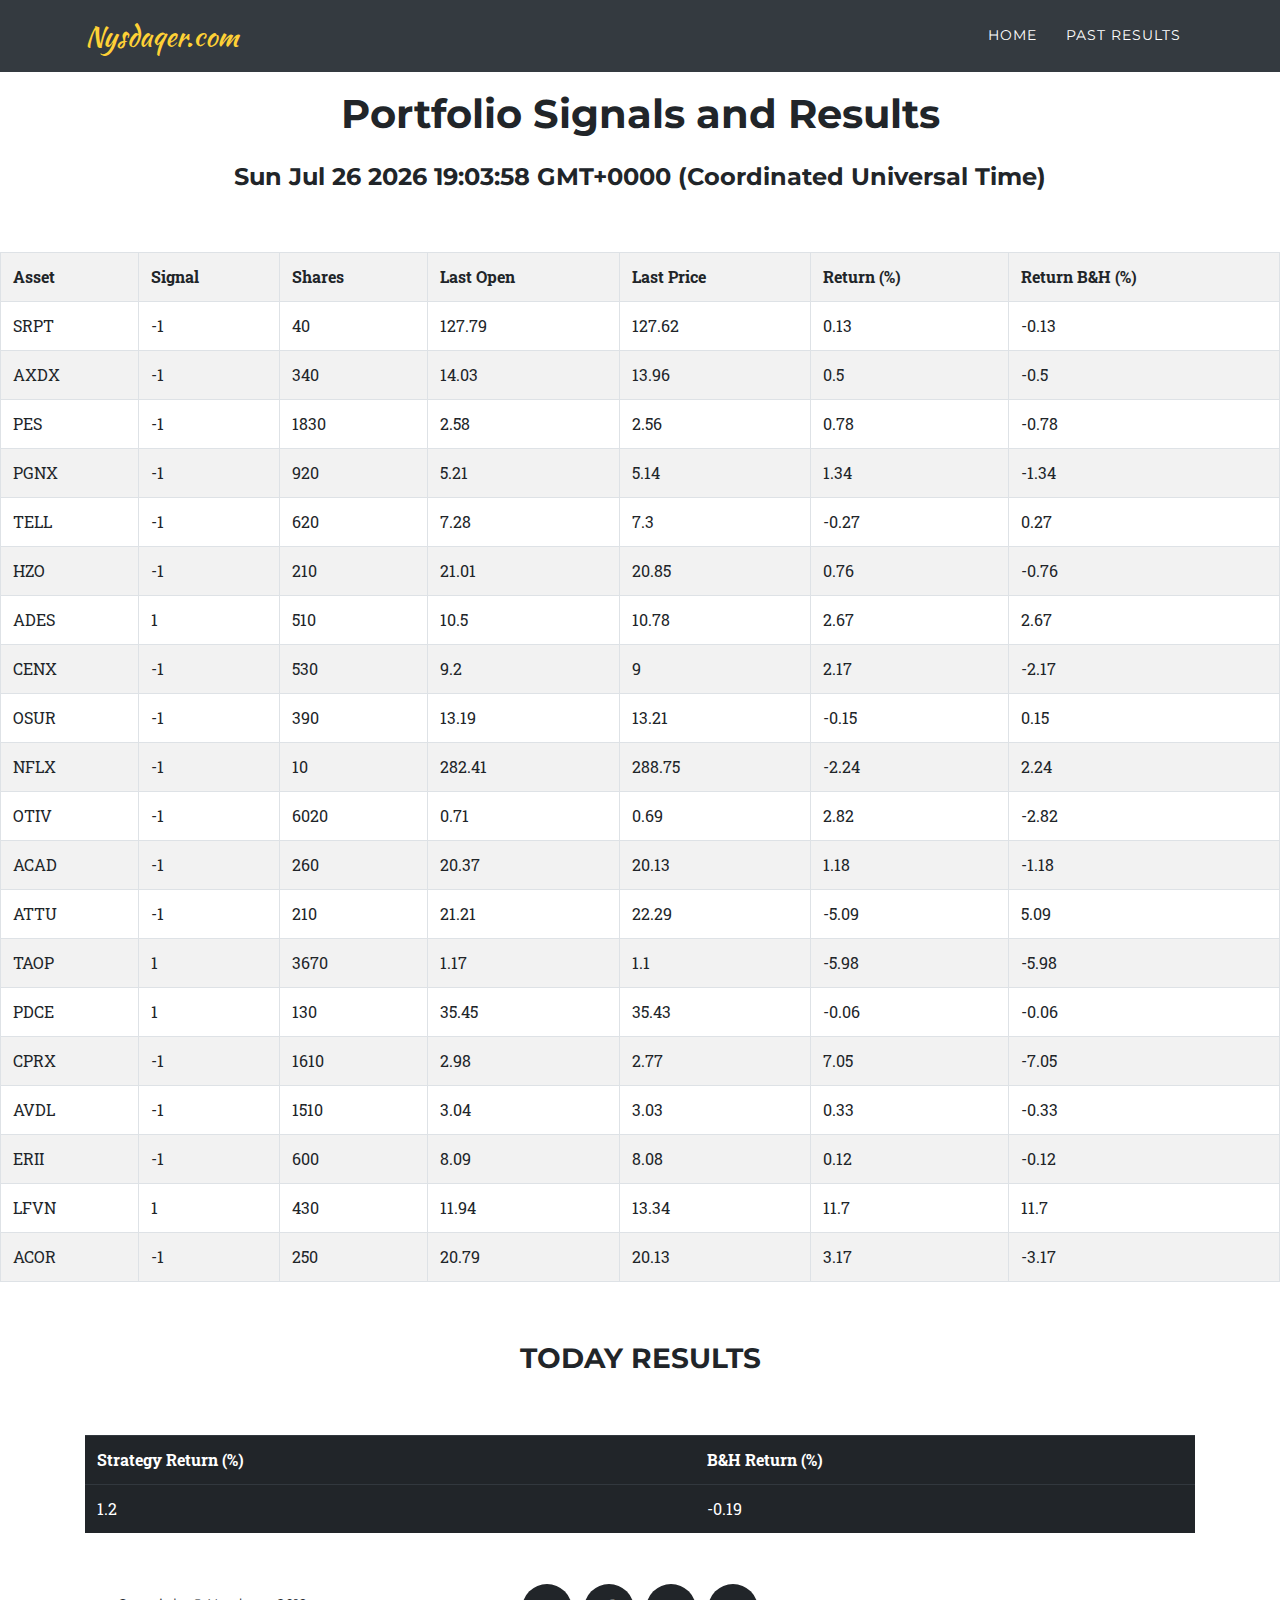
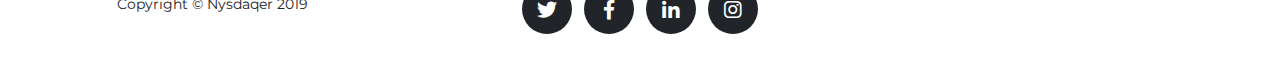
==== html/sinais.html @ 406201ef "terceiro commit" ====
<!DOCTYPE html>
<html lang="en">

<head>

    <meta charset="utf-8">
    <meta name="viewport" content="width=device-width, initial-scale=1, shrink-to-fit=no">
    <meta name="description" content="">
    <meta name="author" content="">

    <title>Agency - Start Bootstrap Theme</title>

    <!-- Bootstrap core CSS -->
    <link href="../vendor/bootstrap/css/bootstrap.min.css" rel="stylesheet">

    <!-- Custom fonts for this template -->
    <link href="../vendor/fontawesome-free/css/all.min.css" rel="stylesheet" type="text/css">
    <link href="https://fonts.googleapis.com/css?family=Montserrat:400,700" rel="stylesheet" type="text/css">
    <link href='https://fonts.googleapis.com/css?family=Kaushan+Script' rel='stylesheet' type='text/css'>
    <link href='https://fonts.googleapis.com/css?family=Droid+Serif:400,700,400italic,700italic' rel='stylesheet' type='text/css'>
    <link href='https://fonts.googleapis.com/css?family=Roboto+Slab:400,100,300,700' rel='stylesheet' type='text/css'>


    <script src="https://ajax.googleapis.com/ajax/libs/jquery/3.2.1/jquery.min.js"></script>


    <!-- Custom styles for this template -->
    <link href="../css/agency.css" rel="stylesheet">

    <link rel="stylesheet" href="../css/EstiloCarteiraMurilo.css">

</head>

<body id="page-top">




    <nav class="navbar navbar-dark fixed-top navbar-expand-lg bg-dark" id="mainNav">
        <div class="container">
            <a class="navbar-brand js-scroll-trigger" href="/index.html">Nysdaqer.com</a>
            <button class="navbar-toggler navbar-toggler-right" type="button" data-toggle="collapse" data-target="#navbarResponsive" aria-controls="navbarResponsive" aria-expanded="false" aria-label="Toggle navigation">
                Menu
                <i class="fas fa-bars"></i>
            </button>
            <div class="collapse navbar-collapse" id="navbarResponsive">
                <ul class="navbar-nav text-uppercase ml-auto">
                    <li class="nav-item">
                        <a class="nav-link js-scroll-trigger" href="/index.html">Home</a>
                    </li>
                    <li class="nav-item">
                        <a class="nav-link js-scroll-trigger" href="../html/pastDaysResults.html">Past Results</a>
                    </li>
                </ul>
            </div>
        </div>
    </nav>

  

    <h1 class="title">Portfolio Signals and Results</h1>
    <h4 id="demo"></h4>
    <div class="container2">
        <table id="my_table" class="table table-striped table-bordered table-hover table-condensed">
        </table>
    </div>


    <header>
        <div class="container2">
            <div class="intro-heading text-uppercase">
                <h3 id="dayResults">Today Results</h3>
            </div>
        </div>
    </header>


    <div class="container">
        <table id="my_table2" class="table table-dark table-hover">
        </table>
    </div>


    <footer>
        <div class="container">
            <div class="row">
                <div class="col-md-3">
                    <span class="copyright">Copyright &copy; Nysdaqer 2019</span>
                </div>
                <div class="col-md-6">
                    <ul class="list-inline social-buttons">
                        <li class="list-inline-item">
                            <a href="#">
                                <i class="fab fa-twitter"></i>
                            </a>
                        </li>
                        <li class="list-inline-item">
                            <a href="#">
                                <i class="fab fa-facebook-f"></i>
                            </a>
                        </li>
                        <li class="list-inline-item">
                            <a href="#">
                                <i class="fab fa-linkedin-in"></i>
                            </a>
                        </li>
                        <li class="list-inline-item">
                            <a href="#">
                                <i class="fab fa-instagram"></i>
                            </a>
                        </li>
                    </ul>
                </div>

            </div>
        </div>
    </footer>


    <!-- Bootstrap core JavaScript -->
    <script src="../vendor/jquery/jquery.min.js"></script>
    <script src="../vendor/bootstrap/js/bootstrap.bundle.min.js"></script>

    <!-- Plugin JavaScript -->
    <script src="../vendor/jquery-easing/jquery.easing.min.js"></script>

    <!-- Contact form JavaScript -->
    <script src="../js/jqBootstrapValidation.js"></script>
    <script src="../js/contact_me.js"></script>

    <!-- Custom scripts for this template -->
    <script src="../js/agency.min.js"></script>

    <script src="../js/dayData.js"></script>
    <script src="../js/dayDataResult.js"></script>

</body>

</html>
---- vendor/fontawesome-free/css/all.min.css ----
/*!
 * Font Awesome Free 5.3.1 by @fontawesome - https://fontawesome.com
 * License - https://fontawesome.com/license/free (Icons: CC BY 4.0, Fonts: SIL OFL 1.1, Code: MIT License)
 */
.fa,.fab,.fal,.far,.fas{-moz-osx-font-smoothing:grayscale;-webkit-font-smoothing:antialiased;display:inline-block;font-style:normal;font-variant:normal;text-rendering:auto;line-height:1}.fa-lg{font-size:1.33333em;line-height:.75em;vertical-align:-.0667em}.fa-xs{font-size:.75em}.fa-sm{font-size:.875em}.fa-1x{font-size:1em}.fa-2x{font-size:2em}.fa-3x{font-size:3em}.fa-4x{font-size:4em}.fa-5x{font-size:5em}.fa-6x{font-size:6em}.fa-7x{font-size:7em}.fa-8x{font-size:8em}.fa-9x{font-size:9em}.fa-10x{font-size:10em}.fa-fw{text-align:center;width:1.25em}.fa-ul{list-style-type:none;margin-left:2.5em;padding-left:0}.fa-ul>li{position:relative}.fa-li{left:-2em;position:absolute;text-align:center;width:2em;line-height:inherit}.fa-border{border:.08em solid #eee;border-radius:.1em;padding:.2em .25em .15em}.fa-pull-left{float:left}.fa-pull-right{float:right}.fa.fa-pull-left,.fab.fa-pull-left,.fal.fa-pull-left,.far.fa-pull-left,.fas.fa-pull-left{margin-right:.3em}.fa.fa-pull-right,.fab.fa-pull-right,.fal.fa-pull-right,.far.fa-pull-right,.fas.fa-pull-right{margin-left:.3em}.fa-spin{animation:fa-spin 2s infinite linear}.fa-pulse{animation:fa-spin 1s infinite steps(8)}@keyframes fa-spin{0%{transform:rotate(0deg)}to{transform:rotate(1turn)}}.fa-rotate-90{-ms-filter:"progid:DXImageTransform.Microsoft.BasicImage(rotation=1)";transform:rotate(90deg)}.fa-rotate-180{-ms-filter:"progid:DXImageTransform.Microsoft.BasicImage(rotation=2)";transform:rotate(180deg)}.fa-rotate-270{-ms-filter:"progid:DXImageTransform.Microsoft.BasicImage(rotation=3)";transform:rotate(270deg)}.fa-flip-horizontal{-ms-filter:"progid:DXImageTransform.Microsoft.BasicImage(rotation=0, mirror=1)";transform:scaleX(-1)}.fa-flip-vertical{transform:scaleY(-1)}.fa-flip-horizontal.fa-flip-vertical,.fa-flip-vertical{-ms-filter:"progid:DXImageTransform.Microsoft.BasicImage(rotation=2, mirror=1)"}.fa-flip-horizontal.fa-flip-vertical{transform:scale(-1)}:root .fa-flip-horizontal,:root .fa-flip-vertical,:root .fa-rotate-90,:root .fa-rotate-180,:root .fa-rotate-270{-webkit-filter:none;filter:none}.fa-stack{display:inline-block;height:2em;line-height:2em;position:relative;vertical-align:middle;width:2em}.fa-stack-1x,.fa-stack-2x{left:0;position:absolute;text-align:center;width:100%}.fa-stack-1x{line-height:inherit}.fa-stack-2x{font-size:2em}.fa-inverse{color:#fff}.fa-500px:before{content:"\f26e"}.fa-accessible-icon:before{content:"\f368"}.fa-accusoft:before{content:"\f369"}.fa-ad:before{content:"\f641"}.fa-address-book:before{content:"\f2b9"}.fa-address-card:before{content:"\f2bb"}.fa-adjust:before{content:"\f042"}.fa-adn:before{content:"\f170"}.fa-adversal:before{content:"\f36a"}.fa-affiliatetheme:before{content:"\f36b"}.fa-air-freshener:before{content:"\f5d0"}.fa-algolia:before{content:"\f36c"}.fa-align-center:before{content:"\f037"}.fa-align-justify:before{content:"\f039"}.fa-align-left:before{content:"\f036"}.fa-align-right:before{content:"\f038"}.fa-alipay:before{content:"\f642"}.fa-allergies:before{content:"\f461"}.fa-amazon:before{content:"\f270"}.fa-amazon-pay:before{content:"\f42c"}.fa-ambulance:before{content:"\f0f9"}.fa-american-sign-language-interpreting:before{content:"\f2a3"}.fa-amilia:before{content:"\f36d"}.fa-anchor:before{content:"\f13d"}.fa-android:before{content:"\f17b"}.fa-angellist:before{content:"\f209"}.fa-angle-double-down:before{content:"\f103"}.fa-angle-double-left:before{content:"\f100"}.fa-angle-double-right:before{content:"\f101"}.fa-angle-double-up:before{content:"\f102"}.fa-angle-down:before{content:"\f107"}.fa-angle-left:before{content:"\f104"}.fa-angle-right:before{content:"\f105"}.fa-angle-up:before{content:"\f106"}.fa-angry:before{content:"\f556"}.fa-angrycreative:before{content:"\f36e"}.fa-angular:before{content:"\f420"}.fa-ankh:before{content:"\f644"}.fa-app-store:before{content:"\f36f"}.fa-app-store-ios:before{content:"\f370"}.fa-apper:before{content:"\f371"}.fa-apple:before{content:"\f179"}.fa-apple-alt:before{content:"\f5d1"}.fa-apple-pay:before{content:"\f415"}.fa-archive:before{content:"\f187"}.fa-archway:before{content:"\f557"}.fa-arrow-alt-circle-down:before{content:"\f358"}.fa-arrow-alt-circle-left:before{content:"\f359"}.fa-arrow-alt-circle-right:before{content:"\f35a"}.fa-arrow-alt-circle-up:before{content:"\f35b"}.fa-arrow-circle-down:before{content:"\f0ab"}.fa-arrow-circle-left:before{content:"\f0a8"}.fa-arrow-circle-right:before{content:"\f0a9"}.fa-arrow-circle-up:before{content:"\f0aa"}.fa-arrow-down:before{content:"\f063"}.fa-arrow-left:before{content:"\f060"}.fa-arrow-right:before{content:"\f061"}.fa-arrow-up:before{content:"\f062"}.fa-arrows-alt:before{content:"\f0b2"}.fa-arrows-alt-h:before{content:"\f337"}.fa-arrows-alt-v:before{content:"\f338"}.fa-assistive-listening-systems:before{content:"\f2a2"}.fa-asterisk:before{content:"\f069"}.fa-asymmetrik:before{content:"\f372"}.fa-at:before{content:"\f1fa"}.fa-atlas:before{content:"\f558"}.fa-atom:before{content:"\f5d2"}.fa-audible:before{content:"\f373"}.fa-audio-description:before{content:"\f29e"}.fa-autoprefixer:before{content:"\f41c"}.fa-avianex:before{content:"\f374"}.fa-aviato:before{content:"\f421"}.fa-award:before{content:"\f559"}.fa-aws:before{content:"\f375"}.fa-backspace:before{content:"\f55a"}.fa-backward:before{content:"\f04a"}.fa-balance-scale:before{content:"\f24e"}.fa-ban:before{content:"\f05e"}.fa-band-aid:before{content:"\f462"}.fa-bandcamp:before{content:"\f2d5"}.fa-barcode:before{content:"\f02a"}.fa-bars:before{content:"\f0c9"}.fa-baseball-ball:before{content:"\f433"}.fa-basketball-ball:before{content:"\f434"}.fa-bath:before{content:"\f2cd"}.fa-battery-empty:before{content:"\f244"}.fa-battery-full:before{content:"\f240"}.fa-battery-half:before{content:"\f242"}.fa-battery-quarter:before{content:"\f243"}.fa-battery-three-quarters:before{content:"\f241"}.fa-bed:before{content:"\f236"}.fa-beer:before{content:"\f0fc"}.fa-behance:before{content:"\f1b4"}.fa-behance-square:before{content:"\f1b5"}.fa-bell:before{content:"\f0f3"}.fa-bell-slash:before{content:"\f1f6"}.fa-bezier-curve:before{content:"\f55b"}.fa-bible:before{content:"\f647"}.fa-bicycle:before{content:"\f206"}.fa-bimobject:before{content:"\f378"}.fa-binoculars:before{content:"\f1e5"}.fa-birthday-cake:before{content:"\f1fd"}.fa-bitbucket:before{content:"\f171"}.fa-bitcoin:before{content:"\f379"}.fa-bity:before{content:"\f37a"}.fa-black-tie:before{content:"\f27e"}.fa-blackberry:before{content:"\f37b"}.fa-blender:before{content:"\f517"}.fa-blind:before{content:"\f29d"}.fa-blogger:before{content:"\f37c"}.fa-blogger-b:before{content:"\f37d"}.fa-bluetooth:before{content:"\f293"}.fa-bluetooth-b:before{content:"\f294"}.fa-bold:before{content:"\f032"}.fa-bolt:before{content:"\f0e7"}.fa-bomb:before{content:"\f1e2"}.fa-bone:before{content:"\f5d7"}.fa-bong:before{content:"\f55c"}.fa-book:before{content:"\f02d"}.fa-book-open:before{content:"\f518"}.fa-book-reader:before{content:"\f5da"}.fa-bookmark:before{content:"\f02e"}.fa-bowling-ball:before{content:"\f436"}.fa-box:before{content:"\f466"}.fa-box-open:before{content:"\f49e"}.fa-boxes:before{content:"\f468"}.fa-braille:before{content:"\f2a1"}.fa-brain:before{content:"\f5dc"}.fa-briefcase:before{content:"\f0b1"}.fa-briefcase-medical:before{content:"\f469"}.fa-broadcast-tower:before{content:"\f519"}.fa-broom:before{content:"\f51a"}.fa-brush:before{content:"\f55d"}.fa-btc:before{content:"\f15a"}.fa-bug:before{content:"\f188"}.fa-building:before{content:"\f1ad"}.fa-bullhorn:before{content:"\f0a1"}.fa-bullseye:before{content:"\f140"}.fa-burn:before{content:"\f46a"}.fa-buromobelexperte:before{content:"\f37f"}.fa-bus:before{content:"\f207"}.fa-bus-alt:before{content:"\f55e"}.fa-business-time:before{content:"\f64a"}.fa-buysellads:before{content:"\f20d"}.fa-calculator:before{content:"\f1ec"}.fa-calendar:before{content:"\f133"}.fa-calendar-alt:before{content:"\f073"}.fa-calendar-check:before{content:"\f274"}.fa-calendar-minus:before{content:"\f272"}.fa-calendar-plus:before{content:"\f271"}.fa-calendar-times:before{content:"\f273"}.fa-camera:before{content:"\f030"}.fa-camera-retro:before{content:"\f083"}.fa-cannabis:before{content:"\f55f"}.fa-capsules:before{content:"\f46b"}.fa-car:before{content:"\f1b9"}.fa-car-alt:before{content:"\f5de"}.fa-car-battery:before{content:"\f5df"}.fa-car-crash:before{content:"\f5e1"}.fa-car-side:before{content:"\f5e4"}.fa-caret-down:before{content:"\f0d7"}.fa-caret-left:before{content:"\f0d9"}.fa-caret-right:before{content:"\f0da"}.fa-caret-square-down:before{content:"\f150"}.fa-caret-square-left:before{content:"\f191"}.fa-caret-square-right:before{content:"\f152"}.fa-caret-square-up:before{content:"\f151"}.fa-caret-up:before{content:"\f0d8"}.fa-cart-arrow-down:before{content:"\f218"}.fa-cart-plus:before{content:"\f217"}.fa-cc-amazon-pay:before{content:"\f42d"}.fa-cc-amex:before{content:"\f1f3"}.fa-cc-apple-pay:before{content:"\f416"}.fa-cc-diners-club:before{content:"\f24c"}.fa-cc-discover:before{content:"\f1f2"}.fa-cc-jcb:before{content:"\f24b"}.fa-cc-mastercard:before{content:"\f1f1"}.fa-cc-paypal:before{content:"\f1f4"}.fa-cc-stripe:before{content:"\f1f5"}.fa-cc-visa:before{content:"\f1f0"}.fa-centercode:before{content:"\f380"}.fa-certificate:before{content:"\f0a3"}.fa-chalkboard:before{content:"\f51b"}.fa-chalkboard-teacher:before{content:"\f51c"}.fa-charging-station:before{content:"\f5e7"}.fa-chart-area:before{content:"\f1fe"}.fa-chart-bar:before{content:"\f080"}.fa-chart-line:before{content:"\f201"}.fa-chart-pie:before{content:"\f200"}.fa-check:before{content:"\f00c"}.fa-check-circle:before{content:"\f058"}.fa-check-double:before{content:"\f560"}.fa-check-square:before{content:"\f14a"}.fa-chess:before{content:"\f439"}.fa-chess-bishop:before{content:"\f43a"}.fa-chess-board:before{content:"\f43c"}.fa-chess-king:before{content:"\f43f"}.fa-chess-knight:before{content:"\f441"}.fa-chess-pawn:before{content:"\f443"}.fa-chess-queen:before{content:"\f445"}.fa-chess-rook:before{content:"\f447"}.fa-chevron-circle-down:before{content:"\f13a"}.fa-chevron-circle-left:before{content:"\f137"}.fa-chevron-circle-right:before{content:"\f138"}.fa-chevron-circle-up:before{content:"\f139"}.fa-chevron-down:before{content:"\f078"}.fa-chevron-left:before{content:"\f053"}.fa-chevron-right:before{content:"\f054"}.fa-chevron-up:before{content:"\f077"}.fa-child:before{content:"\f1ae"}.fa-chrome:before{content:"\f268"}.fa-church:before{content:"\f51d"}.fa-circle:before{content:"\f111"}.fa-circle-notch:before{content:"\f1ce"}.fa-city:before{content:"\f64f"}.fa-clipboard:before{content:"\f328"}.fa-clipboard-check:before{content:"\f46c"}.fa-clipboard-list:before{content:"\f46d"}.fa-clock:before{content:"\f017"}.fa-clone:before{content:"\f24d"}.fa-closed-captioning:before{content:"\f20a"}.fa-cloud:before{content:"\f0c2"}.fa-cloud-download-alt:before{content:"\f381"}.fa-cloud-upload-alt:before{content:"\f382"}.fa-cloudscale:before{content:"\f383"}.fa-cloudsmith:before{content:"\f384"}.fa-cloudversify:before{content:"\f385"}.fa-cocktail:before{content:"\f561"}.fa-code:before{content:"\f121"}.fa-code-branch:before{content:"\f126"}.fa-codepen:before{content:"\f1cb"}.fa-codiepie:before{content:"\f284"}.fa-coffee:before{content:"\f0f4"}.fa-cog:before{content:"\f013"}.fa-cogs:before{content:"\f085"}.fa-coins:before{content:"\f51e"}.fa-columns:before{content:"\f0db"}.fa-comment:before{content:"\f075"}.fa-comment-alt:before{content:"\f27a"}.fa-comment-dollar:before{content:"\f651"}.fa-comment-dots:before{content:"\f4ad"}.fa-comment-slash:before{content:"\f4b3"}.fa-comments:before{content:"\f086"}.fa-comments-dollar:before{content:"\f653"}.fa-compact-disc:before{content:"\f51f"}.fa-compass:before{content:"\f14e"}.fa-compress:before{content:"\f066"}.fa-concierge-bell:before{content:"\f562"}.fa-connectdevelop:before{content:"\f20e"}.fa-contao:before{content:"\f26d"}.fa-cookie:before{content:"\f563"}.fa-cookie-bite:before{content:"\f564"}.fa-copy:before{content:"\f0c5"}.fa-copyright:before{content:"\f1f9"}.fa-couch:before{content:"\f4b8"}.fa-cpanel:before{content:"\f388"}.fa-creative-commons:before{content:"\f25e"}.fa-creative-commons-by:before{content:"\f4e7"}.fa-creative-commons-nc:before{content:"\f4e8"}.fa-creative-commons-nc-eu:before{content:"\f4e9"}.fa-creative-commons-nc-jp:before{content:"\f4ea"}.fa-creative-commons-nd:before{content:"\f4eb"}.fa-creative-commons-pd:before{content:"\f4ec"}.fa-creative-commons-pd-alt:before{content:"\f4ed"}.fa-creative-commons-remix:before{content:"\f4ee"}.fa-creative-commons-sa:before{content:"\f4ef"}.fa-creative-commons-sampling:before{content:"\f4f0"}.fa-creative-commons-sampling-plus:before{content:"\f4f1"}.fa-creative-commons-share:before{content:"\f4f2"}.fa-credit-card:before{content:"\f09d"}.fa-crop:before{content:"\f125"}.fa-crop-alt:before{content:"\f565"}.fa-cross:before{content:"\f654"}.fa-crosshairs:before{content:"\f05b"}.fa-crow:before{content:"\f520"}.fa-crown:before{content:"\f521"}.fa-css3:before{content:"\f13c"}.fa-css3-alt:before{content:"\f38b"}.fa-cube:before{content:"\f1b2"}.fa-cubes:before{content:"\f1b3"}.fa-cut:before{content:"\f0c4"}.fa-cuttlefish:before{content:"\f38c"}.fa-d-and-d:before{content:"\f38d"}.fa-dashcube:before{content:"\f210"}.fa-database:before{content:"\f1c0"}.fa-deaf:before{content:"\f2a4"}.fa-delicious:before{content:"\f1a5"}.fa-deploydog:before{content:"\f38e"}.fa-deskpro:before{content:"\f38f"}.fa-desktop:before{content:"\f108"}.fa-deviantart:before{content:"\f1bd"}.fa-dharmachakra:before{content:"\f655"}.fa-diagnoses:before{content:"\f470"}.fa-dice:before{content:"\f522"}.fa-dice-five:before{content:"\f523"}.fa-dice-four:before{content:"\f524"}.fa-dice-one:before{content:"\f525"}.fa-dice-six:before{content:"\f526"}.fa-dice-three:before{content:"\f527"}.fa-dice-two:before{content:"\f528"}.fa-digg:before{content:"\f1a6"}.fa-digital-ocean:before{content:"\f391"}.fa-digital-tachograph:before{content:"\f566"}.fa-directions:before{content:"\f5eb"}.fa-discord:before{content:"\f392"}.fa-discourse:before{content:"\f393"}.fa-divide:before{content:"\f529"}.fa-dizzy:before{content:"\f567"}.fa-dna:before{content:"\f471"}.fa-dochub:before{content:"\f394"}.fa-docker:before{content:"\f395"}.fa-dollar-sign:before{content:"\f155"}.fa-dolly:before{content:"\f472"}.fa-dolly-flatbed:before{content:"\f474"}.fa-donate:before{content:"\f4b9"}.fa-door-closed:before{content:"\f52a"}.fa-door-open:before{content:"\f52b"}.fa-dot-circle:before{content:"\f192"}.fa-dove:before{content:"\f4ba"}.fa-download:before{content:"\f019"}.fa-draft2digital:before{content:"\f396"}.fa-drafting-compass:before{content:"\f568"}.fa-draw-polygon:before{content:"\f5ee"}.fa-dribbble:before{content:"\f17d"}.fa-dribbble-square:before{content:"\f397"}.fa-dropbox:before{content:"\f16b"}.fa-drum:before{content:"\f569"}.fa-drum-steelpan:before{content:"\f56a"}.fa-drupal:before{content:"\f1a9"}.fa-dumbbell:before{content:"\f44b"}.fa-dyalog:before{content:"\f399"}.fa-earlybirds:before{content:"\f39a"}.fa-ebay:before{content:"\f4f4"}.fa-edge:before{content:"\f282"}.fa-edit:before{content:"\f044"}.fa-eject:before{content:"\f052"}.fa-elementor:before{content:"\f430"}.fa-ellipsis-h:before{content:"\f141"}.fa-ellipsis-v:before{content:"\f142"}.fa-ello:before{content:"\f5f1"}.fa-ember:before{content:"\f423"}.fa-empire:before{content:"\f1d1"}.fa-envelope:before{content:"\f0e0"}.fa-envelope-open:before{content:"\f2b6"}.fa-envelope-open-text:before{content:"\f658"}.fa-envelope-square:before{content:"\f199"}.fa-envira:before{content:"\f299"}.fa-equals:before{content:"\f52c"}.fa-eraser:before{content:"\f12d"}.fa-erlang:before{content:"\f39d"}.fa-ethereum:before{content:"\f42e"}.fa-etsy:before{content:"\f2d7"}.fa-euro-sign:before{content:"\f153"}.fa-exchange-alt:before{content:"\f362"}.fa-exclamation:before{content:"\f12a"}.fa-exclamation-circle:before{content:"\f06a"}.fa-exclamation-triangle:before{content:"\f071"}.fa-expand:before{content:"\f065"}.fa-expand-arrows-alt:before{content:"\f31e"}.fa-expeditedssl:before{content:"\f23e"}.fa-external-link-alt:before{content:"\f35d"}.fa-external-link-square-alt:before{content:"\f360"}.fa-eye:before{content:"\f06e"}.fa-eye-dropper:before{content:"\f1fb"}.fa-eye-slash:before{content:"\f070"}.fa-facebook:before{content:"\f09a"}.fa-facebook-f:before{content:"\f39e"}.fa-facebook-messenger:before{content:"\f39f"}.fa-facebook-square:before{content:"\f082"}.fa-fast-backward:before{content:"\f049"}.fa-fast-forward:before{content:"\f050"}.fa-fax:before{content:"\f1ac"}.fa-feather:before{content:"\f52d"}.fa-feather-alt:before{content:"\f56b"}.fa-female:before{content:"\f182"}.fa-fighter-jet:before{content:"\f0fb"}.fa-file:before{content:"\f15b"}.fa-file-alt:before{content:"\f15c"}.fa-file-archive:before{content:"\f1c6"}.fa-file-audio:before{content:"\f1c7"}.fa-file-code:before{content:"\f1c9"}.fa-file-contract:before{content:"\f56c"}.fa-file-download:before{content:"\f56d"}.fa-file-excel:before{content:"\f1c3"}.fa-file-export:before{content:"\f56e"}.fa-file-image:before{content:"\f1c5"}.fa-file-import:before{content:"\f56f"}.fa-file-invoice:before{content:"\f570"}.fa-file-invoice-dollar:before{content:"\f571"}.fa-file-medical:before{content:"\f477"}.fa-file-medical-alt:before{content:"\f478"}.fa-file-pdf:before{content:"\f1c1"}.fa-file-powerpoint:before{content:"\f1c4"}.fa-file-prescription:before{content:"\f572"}.fa-file-signature:before{content:"\f573"}.fa-file-upload:before{content:"\f574"}.fa-file-video:before{content:"\f1c8"}.fa-file-word:before{content:"\f1c2"}.fa-fill:before{content:"\f575"}.fa-fill-drip:before{content:"\f576"}.fa-film:before{content:"\f008"}.fa-filter:before{content:"\f0b0"}.fa-fingerprint:before{content:"\f577"}.fa-fire:before{content:"\f06d"}.fa-fire-extinguisher:before{content:"\f134"}.fa-firefox:before{content:"\f269"}.fa-first-aid:before{content:"\f479"}.fa-first-order:before{content:"\f2b0"}.fa-first-order-alt:before{content:"\f50a"}.fa-firstdraft:before{content:"\f3a1"}.fa-fish:before{content:"\f578"}.fa-flag:before{content:"\f024"}.fa-flag-checkered:before{content:"\f11e"}.fa-flask:before{content:"\f0c3"}.fa-flickr:before{content:"\f16e"}.fa-flipboard:before{content:"\f44d"}.fa-flushed:before{content:"\f579"}.fa-fly:before{content:"\f417"}.fa-folder:before{content:"\f07b"}.fa-folder-minus:before{content:"\f65d"}.fa-folder-open:before{content:"\f07c"}.fa-folder-plus:before{content:"\f65e"}.fa-font:before{content:"\f031"}.fa-font-awesome:before{content:"\f2b4"}.fa-font-awesome-alt:before{content:"\f35c"}.fa-font-awesome-flag:before{content:"\f425"}.fa-font-awesome-logo-full:before{content:"\f4e6"}.fa-fonticons:before{content:"\f280"}.fa-fonticons-fi:before{content:"\f3a2"}.fa-football-ball:before{content:"\f44e"}.fa-fort-awesome:before{content:"\f286"}.fa-fort-awesome-alt:before{content:"\f3a3"}.fa-forumbee:before{content:"\f211"}.fa-forward:before{content:"\f04e"}.fa-foursquare:before{content:"\f180"}.fa-free-code-camp:before{content:"\f2c5"}.fa-freebsd:before{content:"\f3a4"}.fa-frog:before{content:"\f52e"}.fa-frown:before{content:"\f119"}.fa-frown-open:before{content:"\f57a"}.fa-fulcrum:before{content:"\f50b"}.fa-funnel-dollar:before{content:"\f662"}.fa-futbol:before{content:"\f1e3"}.fa-galactic-republic:before{content:"\f50c"}.fa-galactic-senate:before{content:"\f50d"}.fa-gamepad:before{content:"\f11b"}.fa-gas-pump:before{content:"\f52f"}.fa-gavel:before{content:"\f0e3"}.fa-gem:before{content:"\f3a5"}.fa-genderless:before{content:"\f22d"}.fa-get-pocket:before{content:"\f265"}.fa-gg:before{content:"\f260"}.fa-gg-circle:before{content:"\f261"}.fa-gift:before{content:"\f06b"}.fa-git:before{content:"\f1d3"}.fa-git-square:before{content:"\f1d2"}.fa-github:before{content:"\f09b"}.fa-github-alt:before{content:"\f113"}.fa-github-square:before{content:"\f092"}.fa-gitkraken:before{content:"\f3a6"}.fa-gitlab:before{content:"\f296"}.fa-gitter:before{content:"\f426"}.fa-glass-martini:before{content:"\f000"}.fa-glass-martini-alt:before{content:"\f57b"}.fa-glasses:before{content:"\f530"}.fa-glide:before{content:"\f2a5"}.fa-glide-g:before{content:"\f2a6"}.fa-globe:before{content:"\f0ac"}.fa-globe-africa:before{content:"\f57c"}.fa-globe-americas:before{content:"\f57d"}.fa-globe-asia:before{content:"\f57e"}.fa-gofore:before{content:"\f3a7"}.fa-golf-ball:before{content:"\f450"}.fa-goodreads:before{content:"\f3a8"}.fa-goodreads-g:before{content:"\f3a9"}.fa-google:before{content:"\f1a0"}.fa-google-drive:before{content:"\f3aa"}.fa-google-play:before{content:"\f3ab"}.fa-google-plus:before{content:"\f2b3"}.fa-google-plus-g:before{content:"\f0d5"}.fa-google-plus-square:before{content:"\f0d4"}.fa-google-wallet:before{content:"\f1ee"}.fa-gopuram:before{content:"\f664"}.fa-graduation-cap:before{content:"\f19d"}.fa-gratipay:before{content:"\f184"}.fa-grav:before{content:"\f2d6"}.fa-greater-than:before{content:"\f531"}.fa-greater-than-equal:before{content:"\f532"}.fa-grimace:before{content:"\f57f"}.fa-grin:before{content:"\f580"}.fa-grin-alt:before{content:"\f581"}.fa-grin-beam:before{content:"\f582"}.fa-grin-beam-sweat:before{content:"\f583"}.fa-grin-hearts:before{content:"\f584"}.fa-grin-squint:before{content:"\f585"}.fa-grin-squint-tears:before{content:"\f586"}.fa-grin-stars:before{content:"\f587"}.fa-grin-tears:before{content:"\f588"}.fa-grin-tongue:before{content:"\f589"}.fa-grin-tongue-squint:before{content:"\f58a"}.fa-grin-tongue-wink:before{content:"\f58b"}.fa-grin-wink:before{content:"\f58c"}.fa-grip-horizontal:before{content:"\f58d"}.fa-grip-vertical:before{content:"\f58e"}.fa-gripfire:before{content:"\f3ac"}.fa-grunt:before{content:"\f3ad"}.fa-gulp:before{content:"\f3ae"}.fa-h-square:before{content:"\f0fd"}.fa-hacker-news:before{content:"\f1d4"}.fa-hacker-news-square:before{content:"\f3af"}.fa-hackerrank:before{content:"\f5f7"}.fa-hamsa:before{content:"\f665"}.fa-hand-holding:before{content:"\f4bd"}.fa-hand-holding-heart:before{content:"\f4be"}.fa-hand-holding-usd:before{content:"\f4c0"}.fa-hand-lizard:before{content:"\f258"}.fa-hand-paper:before{content:"\f256"}.fa-hand-peace:before{content:"\f25b"}.fa-hand-point-down:before{content:"\f0a7"}.fa-hand-point-left:before{content:"\f0a5"}.fa-hand-point-right:before{content:"\f0a4"}.fa-hand-point-up:before{content:"\f0a6"}.fa-hand-pointer:before{content:"\f25a"}.fa-hand-rock:before{content:"\f255"}.fa-hand-scissors:before{content:"\f257"}.fa-hand-spock:before{content:"\f259"}.fa-hands:before{content:"\f4c2"}.fa-hands-helping:before{content:"\f4c4"}.fa-handshake:before{content:"\f2b5"}.fa-hashtag:before{content:"\f292"}.fa-haykal:before{content:"\f666"}.fa-hdd:before{content:"\f0a0"}.fa-heading:before{content:"\f1dc"}.fa-headphones:before{content:"\f025"}.fa-headphones-alt:before{content:"\f58f"}.fa-headset:before{content:"\f590"}.fa-heart:before{content:"\f004"}.fa-heartbeat:before{content:"\f21e"}.fa-helicopter:before{content:"\f533"}.fa-highlighter:before{content:"\f591"}.fa-hips:before{content:"\f452"}.fa-hire-a-helper:before{content:"\f3b0"}.fa-history:before{content:"\f1da"}.fa-hockey-puck:before{content:"\f453"}.fa-home:before{content:"\f015"}.fa-hooli:before{content:"\f427"}.fa-hornbill:before{content:"\f592"}.fa-hospital:before{content:"\f0f8"}.fa-hospital-alt:before{content:"\f47d"}.fa-hospital-symbol:before{content:"\f47e"}.fa-hot-tub:before{content:"\f593"}.fa-hotel:before{content:"\f594"}.fa-hotjar:before{content:"\f3b1"}.fa-hourglass:before{content:"\f254"}.fa-hourglass-end:before{content:"\f253"}.fa-hourglass-half:before{content:"\f252"}.fa-hourglass-start:before{content:"\f251"}.fa-houzz:before{content:"\f27c"}.fa-html5:before{content:"\f13b"}.fa-hubspot:before{content:"\f3b2"}.fa-i-cursor:before{content:"\f246"}.fa-id-badge:before{content:"\f2c1"}.fa-id-card:before{content:"\f2c2"}.fa-id-card-alt:before{content:"\f47f"}.fa-image:before{content:"\f03e"}.fa-images:before{content:"\f302"}.fa-imdb:before{content:"\f2d8"}.fa-inbox:before{content:"\f01c"}.fa-indent:before{content:"\f03c"}.fa-industry:before{content:"\f275"}.fa-infinity:before{content:"\f534"}.fa-info:before{content:"\f129"}.fa-info-circle:before{content:"\f05a"}.fa-instagram:before{content:"\f16d"}.fa-internet-explorer:before{content:"\f26b"}.fa-ioxhost:before{content:"\f208"}.fa-italic:before{content:"\f033"}.fa-itunes:before{content:"\f3b4"}.fa-itunes-note:before{content:"\f3b5"}.fa-java:before{content:"\f4e4"}.fa-jedi:before{content:"\f669"}.fa-jedi-order:before{content:"\f50e"}.fa-jenkins:before{content:"\f3b6"}.fa-joget:before{content:"\f3b7"}.fa-joint:before{content:"\f595"}.fa-joomla:before{content:"\f1aa"}.fa-journal-whills:before{content:"\f66a"}.fa-js:before{content:"\f3b8"}.fa-js-square:before{content:"\f3b9"}.fa-jsfiddle:before{content:"\f1cc"}.fa-kaaba:before{content:"\f66b"}.fa-kaggle:before{content:"\f5fa"}.fa-key:before{content:"\f084"}.fa-keybase:before{content:"\f4f5"}.fa-keyboard:before{content:"\f11c"}.fa-keycdn:before{content:"\f3ba"}.fa-khanda:before{content:"\f66d"}.fa-kickstarter:before{content:"\f3bb"}.fa-kickstarter-k:before{content:"\f3bc"}.fa-kiss:before{content:"\f596"}.fa-kiss-beam:before{content:"\f597"}.fa-kiss-wink-heart:before{content:"\f598"}.fa-kiwi-bird:before{content:"\f535"}.fa-korvue:before{content:"\f42f"}.fa-landmark:before{content:"\f66f"}.fa-language:before{content:"\f1ab"}.fa-laptop:before{content:"\f109"}.fa-laptop-code:before{content:"\f5fc"}.fa-laravel:before{content:"\f3bd"}.fa-lastfm:before{content:"\f202"}.fa-lastfm-square:before{content:"\f203"}.fa-laugh:before{content:"\f599"}.fa-laugh-beam:before{content:"\f59a"}.fa-laugh-squint:before{content:"\f59b"}.fa-laugh-wink:before{content:"\f59c"}.fa-layer-group:before{content:"\f5fd"}.fa-leaf:before{content:"\f06c"}.fa-leanpub:before{content:"\f212"}.fa-lemon:before{content:"\f094"}.fa-less:before{content:"\f41d"}.fa-less-than:before{content:"\f536"}.fa-less-than-equal:before{content:"\f537"}.fa-level-down-alt:before{content:"\f3be"}.fa-level-up-alt:before{content:"\f3bf"}.fa-life-ring:before{content:"\f1cd"}.fa-lightbulb:before{content:"\f0eb"}.fa-line:before{content:"\f3c0"}.fa-link:before{content:"\f0c1"}.fa-linkedin:before{content:"\f08c"}.fa-linkedin-in:before{content:"\f0e1"}.fa-linode:before{content:"\f2b8"}.fa-linux:before{content:"\f17c"}.fa-lira-sign:before{content:"\f195"}.fa-list:before{content:"\f03a"}.fa-list-alt:before{content:"\f022"}.fa-list-ol:before{content:"\f0cb"}.fa-list-ul:before{content:"\f0ca"}.fa-location-arrow:before{content:"\f124"}.fa-lock:before{content:"\f023"}.fa-lock-open:before{content:"\f3c1"}.fa-long-arrow-alt-down:before{content:"\f309"}.fa-long-arrow-alt-left:before{content:"\f30a"}.fa-long-arrow-alt-right:before{content:"\f30b"}.fa-long-arrow-alt-up:before{content:"\f30c"}.fa-low-vision:before{content:"\f2a8"}.fa-luggage-cart:before{content:"\f59d"}.fa-lyft:before{content:"\f3c3"}.fa-magento:before{content:"\f3c4"}.fa-magic:before{content:"\f0d0"}.fa-magnet:before{content:"\f076"}.fa-mail-bulk:before{content:"\f674"}.fa-mailchimp:before{content:"\f59e"}.fa-male:before{content:"\f183"}.fa-mandalorian:before{content:"\f50f"}.fa-map:before{content:"\f279"}.fa-map-marked:before{content:"\f59f"}.fa-map-marked-alt:before{content:"\f5a0"}.fa-map-marker:before{content:"\f041"}.fa-map-marker-alt:before{content:"\f3c5"}.fa-map-pin:before{content:"\f276"}.fa-map-signs:before{content:"\f277"}.fa-markdown:before{content:"\f60f"}.fa-marker:before{content:"\f5a1"}.fa-mars:before{content:"\f222"}.fa-mars-double:before{content:"\f227"}.fa-mars-stroke:before{content:"\f229"}.fa-mars-stroke-h:before{content:"\f22b"}.fa-mars-stroke-v:before{content:"\f22a"}.fa-mastodon:before{content:"\f4f6"}.fa-maxcdn:before{content:"\f136"}.fa-medal:before{content:"\f5a2"}.fa-medapps:before{content:"\f3c6"}.fa-medium:before{content:"\f23a"}.fa-medium-m:before{content:"\f3c7"}.fa-medkit:before{content:"\f0fa"}.fa-medrt:before{content:"\f3c8"}.fa-meetup:before{content:"\f2e0"}.fa-megaport:before{content:"\f5a3"}.fa-meh:before{content:"\f11a"}.fa-meh-blank:before{content:"\f5a4"}.fa-meh-rolling-eyes:before{content:"\f5a5"}.fa-memory:before{content:"\f538"}.fa-menorah:before{content:"\f676"}.fa-mercury:before{content:"\f223"}.fa-microchip:before{content:"\f2db"}.fa-microphone:before{content:"\f130"}.fa-microphone-alt:before{content:"\f3c9"}.fa-microphone-alt-slash:before{content:"\f539"}.fa-microphone-slash:before{content:"\f131"}.fa-microscope:before{content:"\f610"}.fa-microsoft:before{content:"\f3ca"}.fa-minus:before{content:"\f068"}.fa-minus-circle:before{content:"\f056"}.fa-minus-square:before{content:"\f146"}.fa-mix:before{content:"\f3cb"}.fa-mixcloud:before{content:"\f289"}.fa-mizuni:before{content:"\f3cc"}.fa-mobile:before{content:"\f10b"}.fa-mobile-alt:before{content:"\f3cd"}.fa-modx:before{content:"\f285"}.fa-monero:before{content:"\f3d0"}.fa-money-bill:before{content:"\f0d6"}.fa-money-bill-alt:before{content:"\f3d1"}.fa-money-bill-wave:before{content:"\f53a"}.fa-money-bill-wave-alt:before{content:"\f53b"}.fa-money-check:before{content:"\f53c"}.fa-money-check-alt:before{content:"\f53d"}.fa-monument:before{content:"\f5a6"}.fa-moon:before{content:"\f186"}.fa-mortar-pestle:before{content:"\f5a7"}.fa-mosque:before{content:"\f678"}.fa-motorcycle:before{content:"\f21c"}.fa-mouse-pointer:before{content:"\f245"}.fa-music:before{content:"\f001"}.fa-napster:before{content:"\f3d2"}.fa-neos:before{content:"\f612"}.fa-neuter:before{content:"\f22c"}.fa-newspaper:before{content:"\f1ea"}.fa-nimblr:before{content:"\f5a8"}.fa-nintendo-switch:before{content:"\f418"}.fa-node:before{content:"\f419"}.fa-node-js:before{content:"\f3d3"}.fa-not-equal:before{content:"\f53e"}.fa-notes-medical:before{content:"\f481"}.fa-npm:before{content:"\f3d4"}.fa-ns8:before{content:"\f3d5"}.fa-nutritionix:before{content:"\f3d6"}.fa-object-group:before{content:"\f247"}.fa-object-ungroup:before{content:"\f248"}.fa-odnoklassniki:before{content:"\f263"}.fa-odnoklassniki-square:before{content:"\f264"}.fa-oil-can:before{content:"\f613"}.fa-old-republic:before{content:"\f510"}.fa-om:before{content:"\f679"}.fa-opencart:before{content:"\f23d"}.fa-openid:before{content:"\f19b"}.fa-opera:before{content:"\f26a"}.fa-optin-monster:before{content:"\f23c"}.fa-osi:before{content:"\f41a"}.fa-outdent:before{content:"\f03b"}.fa-page4:before{content:"\f3d7"}.fa-pagelines:before{content:"\f18c"}.fa-paint-brush:before{content:"\f1fc"}.fa-paint-roller:before{content:"\f5aa"}.fa-palette:before{content:"\f53f"}.fa-palfed:before{content:"\f3d8"}.fa-pallet:before{content:"\f482"}.fa-paper-plane:before{content:"\f1d8"}.fa-paperclip:before{content:"\f0c6"}.fa-parachute-box:before{content:"\f4cd"}.fa-paragraph:before{content:"\f1dd"}.fa-parking:before{content:"\f540"}.fa-passport:before{content:"\f5ab"}.fa-pastafarianism:before{content:"\f67b"}.fa-paste:before{content:"\f0ea"}.fa-patreon:before{content:"\f3d9"}.fa-pause:before{content:"\f04c"}.fa-pause-circle:before{content:"\f28b"}.fa-paw:before{content:"\f1b0"}.fa-paypal:before{content:"\f1ed"}.fa-peace:before{content:"\f67c"}.fa-pen:before{content:"\f304"}.fa-pen-alt:before{content:"\f305"}.fa-pen-fancy:before{content:"\f5ac"}.fa-pen-nib:before{content:"\f5ad"}.fa-pen-square:before{content:"\f14b"}.fa-pencil-alt:before{content:"\f303"}.fa-pencil-ruler:before{content:"\f5ae"}.fa-people-carry:before{content:"\f4ce"}.fa-percent:before{content:"\f295"}.fa-percentage:before{content:"\f541"}.fa-periscope:before{content:"\f3da"}.fa-phabricator:before{content:"\f3db"}.fa-phoenix-framework:before{content:"\f3dc"}.fa-phoenix-squadron:before{content:"\f511"}.fa-phone:before{content:"\f095"}.fa-phone-slash:before{content:"\f3dd"}.fa-phone-square:before{content:"\f098"}.fa-phone-volume:before{content:"\f2a0"}.fa-php:before{content:"\f457"}.fa-pied-piper:before{content:"\f2ae"}.fa-pied-piper-alt:before{content:"\f1a8"}.fa-pied-piper-hat:before{content:"\f4e5"}.fa-pied-piper-pp:before{content:"\f1a7"}.fa-piggy-bank:before{content:"\f4d3"}.fa-pills:before{content:"\f484"}.fa-pinterest:before{content:"\f0d2"}.fa-pinterest-p:before{content:"\f231"}.fa-pinterest-square:before{content:"\f0d3"}.fa-place-of-worship:before{content:"\f67f"}.fa-plane:before{content:"\f072"}.fa-plane-arrival:before{content:"\f5af"}.fa-plane-departure:before{content:"\f5b0"}.fa-play:before{content:"\f04b"}.fa-play-circle:before{content:"\f144"}.fa-playstation:before{content:"\f3df"}.fa-plug:before{content:"\f1e6"}.fa-plus:before{content:"\f067"}.fa-plus-circle:before{content:"\f055"}.fa-plus-square:before{content:"\f0fe"}.fa-podcast:before{content:"\f2ce"}.fa-poll:before{content:"\f681"}.fa-poll-h:before{content:"\f682"}.fa-poo:before{content:"\f2fe"}.fa-poop:before{content:"\f619"}.fa-portrait:before{content:"\f3e0"}.fa-pound-sign:before{content:"\f154"}.fa-power-off:before{content:"\f011"}.fa-pray:before{content:"\f683"}.fa-praying-hands:before{content:"\f684"}.fa-prescription:before{content:"\f5b1"}.fa-prescription-bottle:before{content:"\f485"}.fa-prescription-bottle-alt:before{content:"\f486"}.fa-print:before{content:"\f02f"}.fa-procedures:before{content:"\f487"}.fa-product-hunt:before{content:"\f288"}.fa-project-diagram:before{content:"\f542"}.fa-pushed:before{content:"\f3e1"}.fa-puzzle-piece:before{content:"\f12e"}.fa-python:before{content:"\f3e2"}.fa-qq:before{content:"\f1d6"}.fa-qrcode:before{content:"\f029"}.fa-question:before{content:"\f128"}.fa-question-circle:before{content:"\f059"}.fa-quidditch:before{content:"\f458"}.fa-quinscape:before{content:"\f459"}.fa-quora:before{content:"\f2c4"}.fa-quote-left:before{content:"\f10d"}.fa-quote-right:before{content:"\f10e"}.fa-quran:before{content:"\f687"}.fa-r-project:before{content:"\f4f7"}.fa-random:before{content:"\f074"}.fa-ravelry:before{content:"\f2d9"}.fa-react:before{content:"\f41b"}.fa-readme:before{content:"\f4d5"}.fa-rebel:before{content:"\f1d0"}.fa-receipt:before{content:"\f543"}.fa-recycle:before{content:"\f1b8"}.fa-red-river:before{content:"\f3e3"}.fa-reddit:before{content:"\f1a1"}.fa-reddit-alien:before{content:"\f281"}.fa-reddit-square:before{content:"\f1a2"}.fa-redo:before{content:"\f01e"}.fa-redo-alt:before{content:"\f2f9"}.fa-registered:before{content:"\f25d"}.fa-rendact:before{content:"\f3e4"}.fa-renren:before{content:"\f18b"}.fa-reply:before{content:"\f3e5"}.fa-reply-all:before{content:"\f122"}.fa-replyd:before{content:"\f3e6"}.fa-researchgate:before{content:"\f4f8"}.fa-resolving:before{content:"\f3e7"}.fa-retweet:before{content:"\f079"}.fa-rev:before{content:"\f5b2"}.fa-ribbon:before{content:"\f4d6"}.fa-road:before{content:"\f018"}.fa-robot:before{content:"\f544"}.fa-rocket:before{content:"\f135"}.fa-rocketchat:before{content:"\f3e8"}.fa-rockrms:before{content:"\f3e9"}.fa-route:before{content:"\f4d7"}.fa-rss:before{content:"\f09e"}.fa-rss-square:before{content:"\f143"}.fa-ruble-sign:before{content:"\f158"}.fa-ruler:before{content:"\f545"}.fa-ruler-combined:before{content:"\f546"}.fa-ruler-horizontal:before{content:"\f547"}.fa-ruler-vertical:before{content:"\f548"}.fa-rupee-sign:before{content:"\f156"}.fa-sad-cry:before{content:"\f5b3"}.fa-sad-tear:before{content:"\f5b4"}.fa-safari:before{content:"\f267"}.fa-sass:before{content:"\f41e"}.fa-save:before{content:"\f0c7"}.fa-schlix:before{content:"\f3ea"}.fa-school:before{content:"\f549"}.fa-screwdriver:before{content:"\f54a"}.fa-scribd:before{content:"\f28a"}.fa-search:before{content:"\f002"}.fa-search-dollar:before{content:"\f688"}.fa-search-location:before{content:"\f689"}.fa-search-minus:before{content:"\f010"}.fa-search-plus:before{content:"\f00e"}.fa-searchengin:before{content:"\f3eb"}.fa-seedling:before{content:"\f4d8"}.fa-sellcast:before{content:"\f2da"}.fa-sellsy:before{content:"\f213"}.fa-server:before{content:"\f233"}.fa-servicestack:before{content:"\f3ec"}.fa-shapes:before{content:"\f61f"}.fa-share:before{content:"\f064"}.fa-share-alt:before{content:"\f1e0"}.fa-share-alt-square:before{content:"\f1e1"}.fa-share-square:before{content:"\f14d"}.fa-shekel-sign:before{content:"\f20b"}.fa-shield-alt:before{content:"\f3ed"}.fa-ship:before{content:"\f21a"}.fa-shipping-fast:before{content:"\f48b"}.fa-shirtsinbulk:before{content:"\f214"}.fa-shoe-prints:before{content:"\f54b"}.fa-shopping-bag:before{content:"\f290"}.fa-shopping-basket:before{content:"\f291"}.fa-shopping-cart:before{content:"\f07a"}.fa-shopware:before{content:"\f5b5"}.fa-shower:before{content:"\f2cc"}.fa-shuttle-van:before{content:"\f5b6"}.fa-sign:before{content:"\f4d9"}.fa-sign-in-alt:before{content:"\f2f6"}.fa-sign-language:before{content:"\f2a7"}.fa-sign-out-alt:before{content:"\f2f5"}.fa-signal:before{content:"\f012"}.fa-signature:before{content:"\f5b7"}.fa-simplybuilt:before{content:"\f215"}.fa-sistrix:before{content:"\f3ee"}.fa-sitemap:before{content:"\f0e8"}.fa-sith:before{content:"\f512"}.fa-skull:before{content:"\f54c"}.fa-skyatlas:before{content:"\f216"}.fa-skype:before{content:"\f17e"}.fa-slack:before{content:"\f198"}.fa-slack-hash:before{content:"\f3ef"}.fa-sliders-h:before{content:"\f1de"}.fa-slideshare:before{content:"\f1e7"}.fa-smile:before{content:"\f118"}.fa-smile-beam:before{content:"\f5b8"}.fa-smile-wink:before{content:"\f4da"}.fa-smoking:before{content:"\f48d"}.fa-smoking-ban:before{content:"\f54d"}.fa-snapchat:before{content:"\f2ab"}.fa-snapchat-ghost:before{content:"\f2ac"}.fa-snapchat-square:before{content:"\f2ad"}.fa-snowflake:before{content:"\f2dc"}.fa-socks:before{content:"\f696"}.fa-solar-panel:before{content:"\f5ba"}.fa-sort:before{content:"\f0dc"}.fa-sort-alpha-down:before{content:"\f15d"}.fa-sort-alpha-up:before{content:"\f15e"}.fa-sort-amount-down:before{content:"\f160"}.fa-sort-amount-up:before{content:"\f161"}.fa-sort-down:before{content:"\f0dd"}.fa-sort-numeric-down:before{content:"\f162"}.fa-sort-numeric-up:before{content:"\f163"}.fa-sort-up:before{content:"\f0de"}.fa-soundcloud:before{content:"\f1be"}.fa-spa:before{content:"\f5bb"}.fa-space-shuttle:before{content:"\f197"}.fa-speakap:before{content:"\f3f3"}.fa-spinner:before{content:"\f110"}.fa-splotch:before{content:"\f5bc"}.fa-spotify:before{content:"\f1bc"}.fa-spray-can:before{content:"\f5bd"}.fa-square:before{content:"\f0c8"}.fa-square-full:before{content:"\f45c"}.fa-square-root-alt:before{content:"\f698"}.fa-squarespace:before{content:"\f5be"}.fa-stack-exchange:before{content:"\f18d"}.fa-stack-overflow:before{content:"\f16c"}.fa-stamp:before{content:"\f5bf"}.fa-star:before{content:"\f005"}.fa-star-and-crescent:before{content:"\f699"}.fa-star-half:before{content:"\f089"}.fa-star-half-alt:before{content:"\f5c0"}.fa-star-of-david:before{content:"\f69a"}.fa-star-of-life:before{content:"\f621"}.fa-staylinked:before{content:"\f3f5"}.fa-steam:before{content:"\f1b6"}.fa-steam-square:before{content:"\f1b7"}.fa-steam-symbol:before{content:"\f3f6"}.fa-step-backward:before{content:"\f048"}.fa-step-forward:before{content:"\f051"}.fa-stethoscope:before{content:"\f0f1"}.fa-sticker-mule:before{content:"\f3f7"}.fa-sticky-note:before{content:"\f249"}.fa-stop:before{content:"\f04d"}.fa-stop-circle:before{content:"\f28d"}.fa-stopwatch:before{content:"\f2f2"}.fa-store:before{content:"\f54e"}.fa-store-alt:before{content:"\f54f"}.fa-strava:before{content:"\f428"}.fa-stream:before{content:"\f550"}.fa-street-view:before{content:"\f21d"}.fa-strikethrough:before{content:"\f0cc"}.fa-stripe:before{content:"\f429"}.fa-stripe-s:before{content:"\f42a"}.fa-stroopwafel:before{content:"\f551"}.fa-studiovinari:before{content:"\f3f8"}.fa-stumbleupon:before{content:"\f1a4"}.fa-stumbleupon-circle:before{content:"\f1a3"}.fa-subscript:before{content:"\f12c"}.fa-subway:before{content:"\f239"}.fa-suitcase:before{content:"\f0f2"}.fa-suitcase-rolling:before{content:"\f5c1"}.fa-sun:before{content:"\f185"}.fa-superpowers:before{content:"\f2dd"}.fa-superscript:before{content:"\f12b"}.fa-supple:before{content:"\f3f9"}.fa-surprise:before{content:"\f5c2"}.fa-swatchbook:before{content:"\f5c3"}.fa-swimmer:before{content:"\f5c4"}.fa-swimming-pool:before{content:"\f5c5"}.fa-synagogue:before{content:"\f69b"}.fa-sync:before{content:"\f021"}.fa-sync-alt:before{content:"\f2f1"}.fa-syringe:before{content:"\f48e"}.fa-table:before{content:"\f0ce"}.fa-table-tennis:before{content:"\f45d"}.fa-tablet:before{content:"\f10a"}.fa-tablet-alt:before{content:"\f3fa"}.fa-tablets:before{content:"\f490"}.fa-tachometer-alt:before{content:"\f3fd"}.fa-tag:before{content:"\f02b"}.fa-tags:before{content:"\f02c"}.fa-tape:before{content:"\f4db"}.fa-tasks:before{content:"\f0ae"}.fa-taxi:before{content:"\f1ba"}.fa-teamspeak:before{content:"\f4f9"}.fa-teeth:before{content:"\f62e"}.fa-teeth-open:before{content:"\f62f"}.fa-telegram:before{content:"\f2c6"}.fa-telegram-plane:before{content:"\f3fe"}.fa-tencent-weibo:before{content:"\f1d5"}.fa-terminal:before{content:"\f120"}.fa-text-height:before{content:"\f034"}.fa-text-width:before{content:"\f035"}.fa-th:before{content:"\f00a"}.fa-th-large:before{content:"\f009"}.fa-th-list:before{content:"\f00b"}.fa-the-red-yeti:before{content:"\f69d"}.fa-theater-masks:before{content:"\f630"}.fa-themeco:before{content:"\f5c6"}.fa-themeisle:before{content:"\f2b2"}.fa-thermometer:before{content:"\f491"}.fa-thermometer-empty:before{content:"\f2cb"}.fa-thermometer-full:before{content:"\f2c7"}.fa-thermometer-half:before{content:"\f2c9"}.fa-thermometer-quarter:before{content:"\f2ca"}.fa-thermometer-three-quarters:before{content:"\f2c8"}.fa-thumbs-down:before{content:"\f165"}.fa-thumbs-up:before{content:"\f164"}.fa-thumbtack:before{content:"\f08d"}.fa-ticket-alt:before{content:"\f3ff"}.fa-times:before{content:"\f00d"}.fa-times-circle:before{content:"\f057"}.fa-tint:before{content:"\f043"}.fa-tint-slash:before{content:"\f5c7"}.fa-tired:before{content:"\f5c8"}.fa-toggle-off:before{content:"\f204"}.fa-toggle-on:before{content:"\f205"}.fa-toolbox:before{content:"\f552"}.fa-tooth:before{content:"\f5c9"}.fa-torah:before{content:"\f6a0"}.fa-torii-gate:before{content:"\f6a1"}.fa-trade-federation:before{content:"\f513"}.fa-trademark:before{content:"\f25c"}.fa-traffic-light:before{content:"\f637"}.fa-train:before{content:"\f238"}.fa-transgender:before{content:"\f224"}.fa-transgender-alt:before{content:"\f225"}.fa-trash:before{content:"\f1f8"}.fa-trash-alt:before{content:"\f2ed"}.fa-tree:before{content:"\f1bb"}.fa-trello:before{content:"\f181"}.fa-tripadvisor:before{content:"\f262"}.fa-trophy:before{content:"\f091"}.fa-truck:before{content:"\f0d1"}.fa-truck-loading:before{content:"\f4de"}.fa-truck-monster:before{content:"\f63b"}.fa-truck-moving:before{content:"\f4df"}.fa-truck-pickup:before{content:"\f63c"}.fa-tshirt:before{content:"\f553"}.fa-tty:before{content:"\f1e4"}.fa-tumblr:before{content:"\f173"}.fa-tumblr-square:before{content:"\f174"}.fa-tv:before{content:"\f26c"}.fa-twitch:before{content:"\f1e8"}.fa-twitter:before{content:"\f099"}.fa-twitter-square:before{content:"\f081"}.fa-typo3:before{content:"\f42b"}.fa-uber:before{content:"\f402"}.fa-uikit:before{content:"\f403"}.fa-umbrella:before{content:"\f0e9"}.fa-umbrella-beach:before{content:"\f5ca"}.fa-underline:before{content:"\f0cd"}.fa-undo:before{content:"\f0e2"}.fa-undo-alt:before{content:"\f2ea"}.fa-uniregistry:before{content:"\f404"}.fa-universal-access:before{content:"\f29a"}.fa-university:before{content:"\f19c"}.fa-unlink:before{content:"\f127"}.fa-unlock:before{content:"\f09c"}.fa-unlock-alt:before{content:"\f13e"}.fa-untappd:before{content:"\f405"}.fa-upload:before{content:"\f093"}.fa-usb:before{content:"\f287"}.fa-user:before{content:"\f007"}.fa-user-alt:before{content:"\f406"}.fa-user-alt-slash:before{content:"\f4fa"}.fa-user-astronaut:before{content:"\f4fb"}.fa-user-check:before{content:"\f4fc"}.fa-user-circle:before{content:"\f2bd"}.fa-user-clock:before{content:"\f4fd"}.fa-user-cog:before{content:"\f4fe"}.fa-user-edit:before{content:"\f4ff"}.fa-user-friends:before{content:"\f500"}.fa-user-graduate:before{content:"\f501"}.fa-user-lock:before{content:"\f502"}.fa-user-md:before{content:"\f0f0"}.fa-user-minus:before{content:"\f503"}.fa-user-ninja:before{content:"\f504"}.fa-user-plus:before{content:"\f234"}.fa-user-secret:before{content:"\f21b"}.fa-user-shield:before{content:"\f505"}.fa-user-slash:before{content:"\f506"}.fa-user-tag:before{content:"\f507"}.fa-user-tie:before{content:"\f508"}.fa-user-times:before{content:"\f235"}.fa-users:before{content:"\f0c0"}.fa-users-cog:before{content:"\f509"}.fa-ussunnah:before{content:"\f407"}.fa-utensil-spoon:before{content:"\f2e5"}.fa-utensils:before{content:"\f2e7"}.fa-vaadin:before{content:"\f408"}.fa-vector-square:before{content:"\f5cb"}.fa-venus:before{content:"\f221"}.fa-venus-double:before{content:"\f226"}.fa-venus-mars:before{content:"\f228"}.fa-viacoin:before{content:"\f237"}.fa-viadeo:before{content:"\f2a9"}.fa-viadeo-square:before{content:"\f2aa"}.fa-vial:before{content:"\f492"}.fa-vials:before{content:"\f493"}.fa-viber:before{content:"\f409"}.fa-video:before{content:"\f03d"}.fa-video-slash:before{content:"\f4e2"}.fa-vihara:before{content:"\f6a7"}.fa-vimeo:before{content:"\f40a"}.fa-vimeo-square:before{content:"\f194"}.fa-vimeo-v:before{content:"\f27d"}.fa-vine:before{content:"\f1ca"}.fa-vk:before{content:"\f189"}.fa-vnv:before{content:"\f40b"}.fa-volleyball-ball:before{content:"\f45f"}.fa-volume-down:before{content:"\f027"}.fa-volume-off:before{content:"\f026"}.fa-volume-up:before{content:"\f028"}.fa-vuejs:before{content:"\f41f"}.fa-walking:before{content:"\f554"}.fa-wallet:before{content:"\f555"}.fa-warehouse:before{content:"\f494"}.fa-weebly:before{content:"\f5cc"}.fa-weibo:before{content:"\f18a"}.fa-weight:before{content:"\f496"}.fa-weight-hanging:before{content:"\f5cd"}.fa-weixin:before{content:"\f1d7"}.fa-whatsapp:before{content:"\f232"}.fa-whatsapp-square:before{content:"\f40c"}.fa-wheelchair:before{content:"\f193"}.fa-whmcs:before{content:"\f40d"}.fa-wifi:before{content:"\f1eb"}.fa-wikipedia-w:before{content:"\f266"}.fa-window-close:before{content:"\f410"}.fa-window-maximize:before{content:"\f2d0"}.fa-window-minimize:before{content:"\f2d1"}.fa-window-restore:before{content:"\f2d2"}.fa-windows:before{content:"\f17a"}.fa-wine-glass:before{content:"\f4e3"}.fa-wine-glass-alt:before{content:"\f5ce"}.fa-wix:before{content:"\f5cf"}.fa-wolf-pack-battalion:before{content:"\f514"}.fa-won-sign:before{content:"\f159"}.fa-wordpress:before{content:"\f19a"}.fa-wordpress-simple:before{content:"\f411"}.fa-wpbeginner:before{content:"\f297"}.fa-wpexplorer:before{content:"\f2de"}.fa-wpforms:before{content:"\f298"}.fa-wrench:before{content:"\f0ad"}.fa-x-ray:before{content:"\f497"}.fa-xbox:before{content:"\f412"}.fa-xing:before{content:"\f168"}.fa-xing-square:before{content:"\f169"}.fa-y-combinator:before{content:"\f23b"}.fa-yahoo:before{content:"\f19e"}.fa-yandex:before{content:"\f413"}.fa-yandex-international:before{content:"\f414"}.fa-yelp:before{content:"\f1e9"}.fa-yen-sign:before{content:"\f157"}.fa-yin-yang:before{content:"\f6ad"}.fa-yoast:before{content:"\f2b1"}.fa-youtube:before{content:"\f167"}.fa-youtube-square:before{content:"\f431"}.fa-zhihu:before{content:"\f63f"}.sr-only{border:0;clip:rect(0,0,0,0);height:1px;margin:-1px;overflow:hidden;padding:0;position:absolute;width:1px}.sr-only-focusable:active,.sr-only-focusable:focus{clip:auto;height:auto;margin:0;overflow:visible;position:static;width:auto}@font-face{font-family:"Font Awesome 5 Brands";font-style:normal;font-weight:normal;src:url(../webfonts/fa-brands-400.eot);src:url(../webfonts/fa-brands-400.eot?#iefix) format("embedded-opentype"),url(../webfonts/fa-brands-400.woff2) format("woff2"),url(../webfonts/fa-brands-400.woff) format("woff"),url(../webfonts/fa-brands-400.ttf) format("truetype"),url(../webfonts/fa-brands-400.svg#fontawesome) format("svg")}.fab{font-family:"Font Awesome 5 Brands"}@font-face{font-family:"Font Awesome 5 Free";font-style:normal;font-weight:400;src:url(../webfonts/fa-regular-400.eot);src:url(../webfonts/fa-regular-400.eot?#iefix) format("embedded-opentype"),url(../webfonts/fa-regular-400.woff2) format("woff2"),url(../webfonts/fa-regular-400.woff) format("woff"),url(../webfonts/fa-regular-400.ttf) format("truetype"),url(../webfonts/fa-regular-400.svg#fontawesome) format("svg")}.far{font-weight:400}@font-face{font-family:"Font Awesome 5 Free";font-style:normal;font-weight:900;src:url(../webfonts/fa-solid-900.eot);src:url(../webfonts/fa-solid-900.eot?#iefix) format("embedded-opentype"),url(../webfonts/fa-solid-900.woff2) format("woff2"),url(../webfonts/fa-solid-900.woff) format("woff"),url(../webfonts/fa-solid-900.ttf) format("truetype"),url(../webfonts/fa-solid-900.svg#fontawesome) format("svg")}.fa,.far,.fas{font-family:"Font Awesome 5 Free"}.fa,.fas{font-weight:900}
---- css/agency.css ----
/*!
 * Start Bootstrap - Agency v5.0.2 (https://startbootstrap.com/template-overviews/agency)
 * Copyright 2013-2018 Start Bootstrap
 * Licensed under MIT (https://github.com/BlackrockDigital/startbootstrap-agency/blob/master/LICENSE)
 */

body {
  overflow-x: hidden;
  font-family: 'Roboto Slab', -apple-system, BlinkMacSystemFont, 'Segoe UI', Roboto, 'Helvetica Neue', Arial, sans-serif, 'Apple Color Emoji', 'Segoe UI Emoji', 'Segoe UI Symbol', 'Noto Color Emoji';
}

p {
  line-height: 1.75;
}

a {
  color: #fed136;
}

a:hover {
  color: #fec503;
}

.text-primary {
  color: #fed136 !important;
}

h1,
h2,
h3,
h4,
h5,
h6 {
  font-weight: 700;
  font-family: 'Montserrat', -apple-system, BlinkMacSystemFont, 'Segoe UI', Roboto, 'Helvetica Neue', Arial, sans-serif, 'Apple Color Emoji', 'Segoe UI Emoji', 'Segoe UI Symbol', 'Noto Color Emoji';
}

section {
  padding: 100px 0;
}

section h2.section-heading {
  font-size: 40px;
  margin-top: 0;
  margin-bottom: 15px;
}

section h3.section-subheading {
  font-size: 16px;
  font-weight: 400;
  font-style: italic;
  margin-bottom: 75px;
  text-transform: none;
  font-family: 'Droid Serif', -apple-system, BlinkMacSystemFont, 'Segoe UI', Roboto, 'Helvetica Neue', Arial, sans-serif, 'Apple Color Emoji', 'Segoe UI Emoji', 'Segoe UI Symbol', 'Noto Color Emoji';
}

@media (min-width: 768px) {
  section {
    padding: 50px 0;
  }
}

.btn {
  font-family: 'Montserrat', -apple-system, BlinkMacSystemFont, 'Segoe UI', Roboto, 'Helvetica Neue', Arial, sans-serif, 'Apple Color Emoji', 'Segoe UI Emoji', 'Segoe UI Symbol', 'Noto Color Emoji';
  font-weight: 700;
}

.btn-xl {
  font-size: 18px;
  padding: 20px 40px;
}

.btn-primary {
  background-color: #fed136;
  border-color: #fed136;
}

.btn-primary:active, .btn-primary:focus, .btn-primary:hover {
  background-color: #fec810 !important;
  border-color: #fec810 !important;
  color: white;
}

.btn-primary:active, .btn-primary:focus {
  -webkit-box-shadow: 0 0 0 0.2rem rgba(254, 209, 55, 0.5) !important;
  box-shadow: 0 0 0 0.2rem rgba(254, 209, 55, 0.5) !important;
}

::-moz-selection {
  background: #fed136;
  text-shadow: none;
}

::selection {
  background: #fed136;
  text-shadow: none;
}

img::-moz-selection {
  background: transparent;
}

img::selection {
  background: transparent;
}

img::-moz-selection {
  background: transparent;
}

#mainNav {
  background-color: #212529;
}

#mainNav .navbar-toggler {
  font-size: 12px;
  right: 0;
  padding: 13px;
  text-transform: uppercase;
  color: white;
  border: 0;
  background-color: #fed136;
  font-family: 'Montserrat', -apple-system, BlinkMacSystemFont, 'Segoe UI', Roboto, 'Helvetica Neue', Arial, sans-serif, 'Apple Color Emoji', 'Segoe UI Emoji', 'Segoe UI Symbol', 'Noto Color Emoji';
}

#mainNav .navbar-brand {
  color: #fed136;
  font-family: 'Kaushan Script', -apple-system, BlinkMacSystemFont, 'Segoe UI', Roboto, 'Helvetica Neue', Arial, sans-serif, 'Apple Color Emoji', 'Segoe UI Emoji', 'Segoe UI Symbol', 'Noto Color Emoji';
}

#mainNav .navbar-brand.active, #mainNav .navbar-brand:active, #mainNav .navbar-brand:focus, #mainNav .navbar-brand:hover {
  color: #fec503;
}

#mainNav .navbar-nav .nav-item .nav-link {
  font-size: 90%;
  font-weight: 400;
  padding: 0.75em 0;
  letter-spacing: 1px;
  color: white;
  font-family: 'Montserrat', -apple-system, BlinkMacSystemFont, 'Segoe UI', Roboto, 'Helvetica Neue', Arial, sans-serif, 'Apple Color Emoji', 'Segoe UI Emoji', 'Segoe UI Symbol', 'Noto Color Emoji';
}

#mainNav .navbar-nav .nav-item .nav-link.active, #mainNav .navbar-nav .nav-item .nav-link:hover {
  color: #fed136;
}

@media (min-width: 992px) {
  #mainNav {
    padding-top: 0px;
    padding-bottom: 0px;
    -webkit-transition: padding-top 0.3s, padding-bottom 0.3s;
    transition: padding-top 0.3s, padding-bottom 0.3s;
    border: none;
   /* background-color: transparent;*/
  }
  #mainNav .navbar-brand {
    font-size: 1.75em;
    -webkit-transition: all 0.3s;
    transition: all 0.3s;
  }
  #mainNav .navbar-nav .nav-item .nav-link {
    padding: 1em 1em !important;
  }
  #mainNav.navbar-shrink {
    padding-top: 0;
    padding-bottom: 0;
    background-color: #212529;
  }
  #mainNav.navbar-shrink .navbar-brand {
    font-size: 1.25em;
    padding: 12px 0;
  }
}

header.masthead {
  text-align: center;
  color: white;
  background-image: url("../img/header-bg.jpeg");
  background-repeat: no-repeat;
  background-attachment: scroll;
  background-position: center center;
  background-size: cover;
  opacity: 1;
  filter: grayscale(0%);

}

header.masthead .intro-text {
  padding-top: 150px;
  padding-bottom: 100px;
}

header.masthead .intro-text .intro-lead-in {
  font-size: 22px;
  font-style: italic;
  line-height: 22px;
  margin-bottom: 25px;
  font-family: 'Droid Serif', -apple-system, BlinkMacSystemFont, 'Segoe UI', Roboto, 'Helvetica Neue', Arial, sans-serif, 'Apple Color Emoji', 'Segoe UI Emoji', 'Segoe UI Symbol', 'Noto Color Emoji';
}

header.masthead .intro-text .intro-heading {
  font-size: 50px;
  font-weight: 700;
  line-height: 50px;
  margin-bottom: 25px;
  font-family: 'Montserrat', -apple-system, BlinkMacSystemFont, 'Segoe UI', Roboto, 'Helvetica Neue', Arial, sans-serif, 'Apple Color Emoji', 'Segoe UI Emoji', 'Segoe UI Symbol', 'Noto Color Emoji';
}

@media (min-width: 768px) {
  header.masthead .intro-text {
    padding-top: 300px;
    padding-bottom: 200px;
  }
  header.masthead .intro-text .intro-lead-in {
    font-size: 40px;
    font-style: italic;
    line-height: 40px;
    margin-bottom: 25px;
    font-family: 'Droid Serif', -apple-system, BlinkMacSystemFont, 'Segoe UI', Roboto, 'Helvetica Neue', Arial, sans-serif, 'Apple Color Emoji', 'Segoe UI Emoji', 'Segoe UI Symbol', 'Noto Color Emoji';
  }
  header.masthead .intro-text .intro-heading {
    font-size: 75px;
    font-weight: 700;
    line-height: 75px;
    margin-bottom: 50px;
    font-family: 'Montserrat', -apple-system, BlinkMacSystemFont, 'Segoe UI', Roboto, 'Helvetica Neue', Arial, sans-serif, 'Apple Color Emoji', 'Segoe UI Emoji', 'Segoe UI Symbol', 'Noto Color Emoji';
  }
}

.service-heading {
  margin: 15px 0;
  text-transform: none;
}

#portfolio .portfolio-item {
  right: 0;
  margin: 0 0 15px;
}

#portfolio .portfolio-item .portfolio-link {
  position: relative;
  display: block;
  max-width: 400px;
  margin: 0 auto;
  cursor: pointer;
}

#portfolio .portfolio-item .portfolio-link .portfolio-hover {
  position: absolute;
  width: 100%;
  height: 100%;
  -webkit-transition: all ease 0.5s;
  transition: all ease 0.5s;
  opacity: 0;
  background: rgba(254, 209, 54, 0.9);
}

#portfolio .portfolio-item .portfolio-link .portfolio-hover:hover {
  opacity: 1;
}

#portfolio .portfolio-item .portfolio-link .portfolio-hover .portfolio-hover-content {
  font-size: 20px;
  position: absolute;
  top: 50%;
  width: 100%;
  height: 20px;
  margin-top: -12px;
  text-align: center;
  color: white;
}

#portfolio .portfolio-item .portfolio-link .portfolio-hover .portfolio-hover-content i {
  margin-top: -12px;
}

#portfolio .portfolio-item .portfolio-link .portfolio-hover .portfolio-hover-content h3,
#portfolio .portfolio-item .portfolio-link .portfolio-hover .portfolio-hover-content h4 {
  margin: 0;
}

#portfolio .portfolio-item .portfolio-caption {
  max-width: 400px;
  margin: 0 auto;
  padding: 25px;
  text-align: center;
  background-color: #fff;
}

#portfolio .portfolio-item .portfolio-caption h4 {
  margin: 0;
  text-transform: none;
}

#portfolio .portfolio-item .portfolio-caption p {
  font-size: 16px;
  font-style: italic;
  margin: 0;
  font-family: 'Droid Serif', -apple-system, BlinkMacSystemFont, 'Segoe UI', Roboto, 'Helvetica Neue', Arial, sans-serif, 'Apple Color Emoji', 'Segoe UI Emoji', 'Segoe UI Symbol', 'Noto Color Emoji';
}

#portfolio * {
  z-index: 2;
}

@media (min-width: 767px) {
  #portfolio .portfolio-item {
    margin: 0 0 30px;
  }
}

.portfolio-modal {
  padding-right: 0px !important;
}

.portfolio-modal .modal-dialog {
  margin: 1rem;
  max-width: 100vw;
}

.portfolio-modal .modal-content {
  padding: 100px 0;
  text-align: center;
}

.portfolio-modal .modal-content h2 {
  font-size: 3em;
  margin-bottom: 15px;
}

.portfolio-modal .modal-content p {
  margin-bottom: 30px;
}

.portfolio-modal .modal-content p.item-intro {
  font-size: 16px;
  font-style: italic;
  margin: 20px 0 30px;
  font-family: 'Droid Serif', -apple-system, BlinkMacSystemFont, 'Segoe UI', Roboto, 'Helvetica Neue', Arial, sans-serif, 'Apple Color Emoji', 'Segoe UI Emoji', 'Segoe UI Symbol', 'Noto Color Emoji';
}

.portfolio-modal .modal-content ul.list-inline {
  margin-top: 0;
  margin-bottom: 30px;
}

.portfolio-modal .modal-content img {
  margin-bottom: 30px;
}

.portfolio-modal .modal-content button {
  cursor: pointer;
}

.portfolio-modal .close-modal {
  position: absolute;
  top: 25px;
  right: 25px;
  width: 75px;
  height: 75px;
  cursor: pointer;
  background-color: transparent;
}

.portfolio-modal .close-modal:hover {
  opacity: 0.3;
}

.portfolio-modal .close-modal .lr {
  /* Safari and Chrome */
  z-index: 1051;
  width: 1px;
  height: 75px;
  margin-left: 35px;
  /* IE 9 */
  -webkit-transform: rotate(45deg);
  transform: rotate(45deg);
  background-color: #212529;
}

.portfolio-modal .close-modal .lr .rl {
  /* Safari and Chrome */
  z-index: 1052;
  width: 1px;
  height: 75px;
  /* IE 9 */
  -webkit-transform: rotate(90deg);
  transform: rotate(90deg);
  background-color: #212529;
}

.timeline {
  position: relative;
  padding: 0;
  list-style: none;
}

.timeline:before {
  position: absolute;
  top: 0;
  bottom: 0;
  left: 40px;
  width: 2px;
  margin-left: -1.5px;
  content: '';
  background-color: #e9ecef;
}

.timeline > li {
  position: relative;
  min-height: 50px;
  margin-bottom: 50px;
}

.timeline > li:after, .timeline > li:before {
  display: table;
  content: ' ';
}

.timeline > li:after {
  clear: both;
}

.timeline > li .timeline-panel {
  position: relative;
  float: right;
  width: 100%;
  padding: 0 20px 0 100px;
  text-align: left;
}

.timeline > li .timeline-panel:before {
  right: auto;
  left: -15px;
  border-right-width: 15px;
  border-left-width: 0;
}

.timeline > li .timeline-panel:after {
  right: auto;
  left: -14px;
  border-right-width: 14px;
  border-left-width: 0;
}

.timeline > li .timeline-image {
  position: absolute;
  z-index: 100;
  left: 0;
  width: 80px;
  height: 80px;
  margin-left: 0;
  text-align: center;
  color: white;
  border: 7px solid #e9ecef;
  border-radius: 100%;
  background-color: #fed136;
}

.timeline > li .timeline-image h4 {
  font-size: 10px;
  line-height: 14px;
  margin-top: 12px;
}

.timeline > li.timeline-inverted > .timeline-panel {
  float: right;
  padding: 0 20px 0 100px;
  text-align: left;
}

.timeline > li.timeline-inverted > .timeline-panel:before {
  right: auto;
  left: -15px;
  border-right-width: 15px;
  border-left-width: 0;
}

.timeline > li.timeline-inverted > .timeline-panel:after {
  right: auto;
  left: -14px;
  border-right-width: 14px;
  border-left-width: 0;
}

.timeline > li:last-child {
  margin-bottom: 0;
}

.timeline .timeline-heading h4 {
  margin-top: 0;
  color: inherit;
}

.timeline .timeline-heading h4.subheading {
  text-transform: none;
}

.timeline .timeline-body > ul,
.timeline .timeline-body > p {
  margin-bottom: 0;
}

@media (min-width: 768px) {
  .timeline:before {
    left: 50%;
  }
  .timeline > li {
    min-height: 100px;
    margin-bottom: 100px;
  }
  .timeline > li .timeline-panel {
    float: left;
    width: 41%;
    padding: 0 20px 20px 30px;
    text-align: right;
  }
  .timeline > li .timeline-image {
    left: 50%;
    width: 100px;
    height: 100px;
    margin-left: -50px;
  }
  .timeline > li .timeline-image h4 {
    font-size: 13px;
    line-height: 18px;
    margin-top: 16px;
  }
  .timeline > li.timeline-inverted > .timeline-panel {
    float: right;
    padding: 0 30px 20px 20px;
    text-align: left;
  }
}

@media (min-width: 992px) {
  .timeline > li {
    min-height: 150px;
  }
  .timeline > li .timeline-panel {
    padding: 0 20px 20px;
  }
  .timeline > li .timeline-image {
    width: 150px;
    height: 150px;
    margin-left: -75px;
  }
  .timeline > li .timeline-image h4 {
    font-size: 18px;
    line-height: 26px;
    margin-top: 30px;
  }
  .timeline > li.timeline-inverted > .timeline-panel {
    padding: 0 20px 20px;
  }
}

@media (min-width: 1200px) {
  .timeline > li {
    min-height: 170px;
  }
  .timeline > li .timeline-panel {
    padding: 0 20px 20px 100px;
  }
  .timeline > li .timeline-image {
    width: 170px;
    height: 170px;
    margin-left: -85px;
  }
  .timeline > li .timeline-image h4 {
    margin-top: 40px;
  }
  .timeline > li.timeline-inverted > .timeline-panel {
    padding: 0 100px 20px 20px;
  }
}

.team-member {
  margin-bottom: 50px;
  text-align: center;
}

.team-member img {
  width: 225px;
  height: 225px;
  border: 7px solid #fff;
}

.team-member h4 {
  margin-top: 25px;
  margin-bottom: 0;
  text-transform: none;
}

.team-member p {
  margin-top: 0;
}

section#contact {
  background-color: #212529;
  background-image: url("../img/map-image.png");
  background-repeat: no-repeat;
  background-position: center;
}

section#contact .section-heading {
  color: #fff;
}

section#contact .form-group {
  margin-bottom: 25px;
}

section#contact .form-group input,
section#contact .form-group textarea {
  padding: 20px;
}

section#contact .form-group input.form-control {
  height: auto;
}

section#contact .form-group textarea.form-control {
  height: 248px;
}

section#contact .form-control:focus {
  border-color: #fed136;
  -webkit-box-shadow: none;
  box-shadow: none;
}

section#contact ::-webkit-input-placeholder {
  font-weight: 700;
  color: #ced4da;
  font-family: 'Montserrat', -apple-system, BlinkMacSystemFont, 'Segoe UI', Roboto, 'Helvetica Neue', Arial, sans-serif, 'Apple Color Emoji', 'Segoe UI Emoji', 'Segoe UI Symbol', 'Noto Color Emoji';
}

section#contact :-moz-placeholder {
  font-weight: 700;
  color: #ced4da;
  font-family: 'Montserrat', -apple-system, BlinkMacSystemFont, 'Segoe UI', Roboto, 'Helvetica Neue', Arial, sans-serif, 'Apple Color Emoji', 'Segoe UI Emoji', 'Segoe UI Symbol', 'Noto Color Emoji';
}

section#contact ::-moz-placeholder {
  font-weight: 700;
  color: #ced4da;
  font-family: 'Montserrat', -apple-system, BlinkMacSystemFont, 'Segoe UI', Roboto, 'Helvetica Neue', Arial, sans-serif, 'Apple Color Emoji', 'Segoe UI Emoji', 'Segoe UI Symbol', 'Noto Color Emoji';
}

section#contact :-ms-input-placeholder {
  font-weight: 700;
  color: #ced4da;
  font-family: 'Montserrat', -apple-system, BlinkMacSystemFont, 'Segoe UI', Roboto, 'Helvetica Neue', Arial, sans-serif, 'Apple Color Emoji', 'Segoe UI Emoji', 'Segoe UI Symbol', 'Noto Color Emoji';
}

footer {
  padding: 25px 0;
  text-align: center;
}

footer span.copyright {
  font-size: 90%;
  line-height: 40px;
  text-transform: none;
  font-family: 'Montserrat', -apple-system, BlinkMacSystemFont, 'Segoe UI', Roboto, 'Helvetica Neue', Arial, sans-serif, 'Apple Color Emoji', 'Segoe UI Emoji', 'Segoe UI Symbol', 'Noto Color Emoji';
}

footer ul.quicklinks {
  font-size: 90%;
  line-height: 40px;
  margin-bottom: 0;
  text-transform: none;
  font-family: 'Montserrat', -apple-system, BlinkMacSystemFont, 'Segoe UI', Roboto, 'Helvetica Neue', Arial, sans-serif, 'Apple Color Emoji', 'Segoe UI Emoji', 'Segoe UI Symbol', 'Noto Color Emoji';
}

ul.social-buttons {
  margin-bottom: 0;
}

ul.social-buttons li a {
  font-size: 20px;
  line-height: 50px;
  display: block;
  width: 50px;
  height: 50px;
  -webkit-transition: all 0.3s;
  transition: all 0.3s;
  color: white;
  border-radius: 100%;
  outline: none;
  background-color: #212529;
}

ul.social-buttons li a:active, ul.social-buttons li a:focus, ul.social-buttons li a:hover {
  background-color: #fed136;
}

.col-centered{
    float: none;
    margin: 0 auto;
}
---- css/EstiloCarteiraMurilo.css ----
.title {
    text-align: center;
    margin-bottom: 25px;
    margin-top: 90px;
}

#demo {
    text-align: center;
}


#dayResults {
    text-align: center;
}

#pastResults {
    text-align: center;
    margin-bottom: 25px;
    margin-top: 90px;
}

#pastDayResults {
    text-align: center;
    margin-bottom: 5px;
    margin-top: 220px;
}

#pastIndividualResults {
    text-align: center;
    margin-bottom: 25px;
    margin-top: 90px;
}

.footer {
    position: fixed;
    left: 0;
    bottom: 0;
    width: 100%;
    background-color: red;
    color: white;
    text-align: center;
}

.container {
    margin-bottom: 10px;
    margin-top: 10px;
}

.container2 {
    margin-bottom: 60px;
    margin-top: 60px;
}

#contact {
    margin-bottom: 0px;
    margin-top: 100px;
}
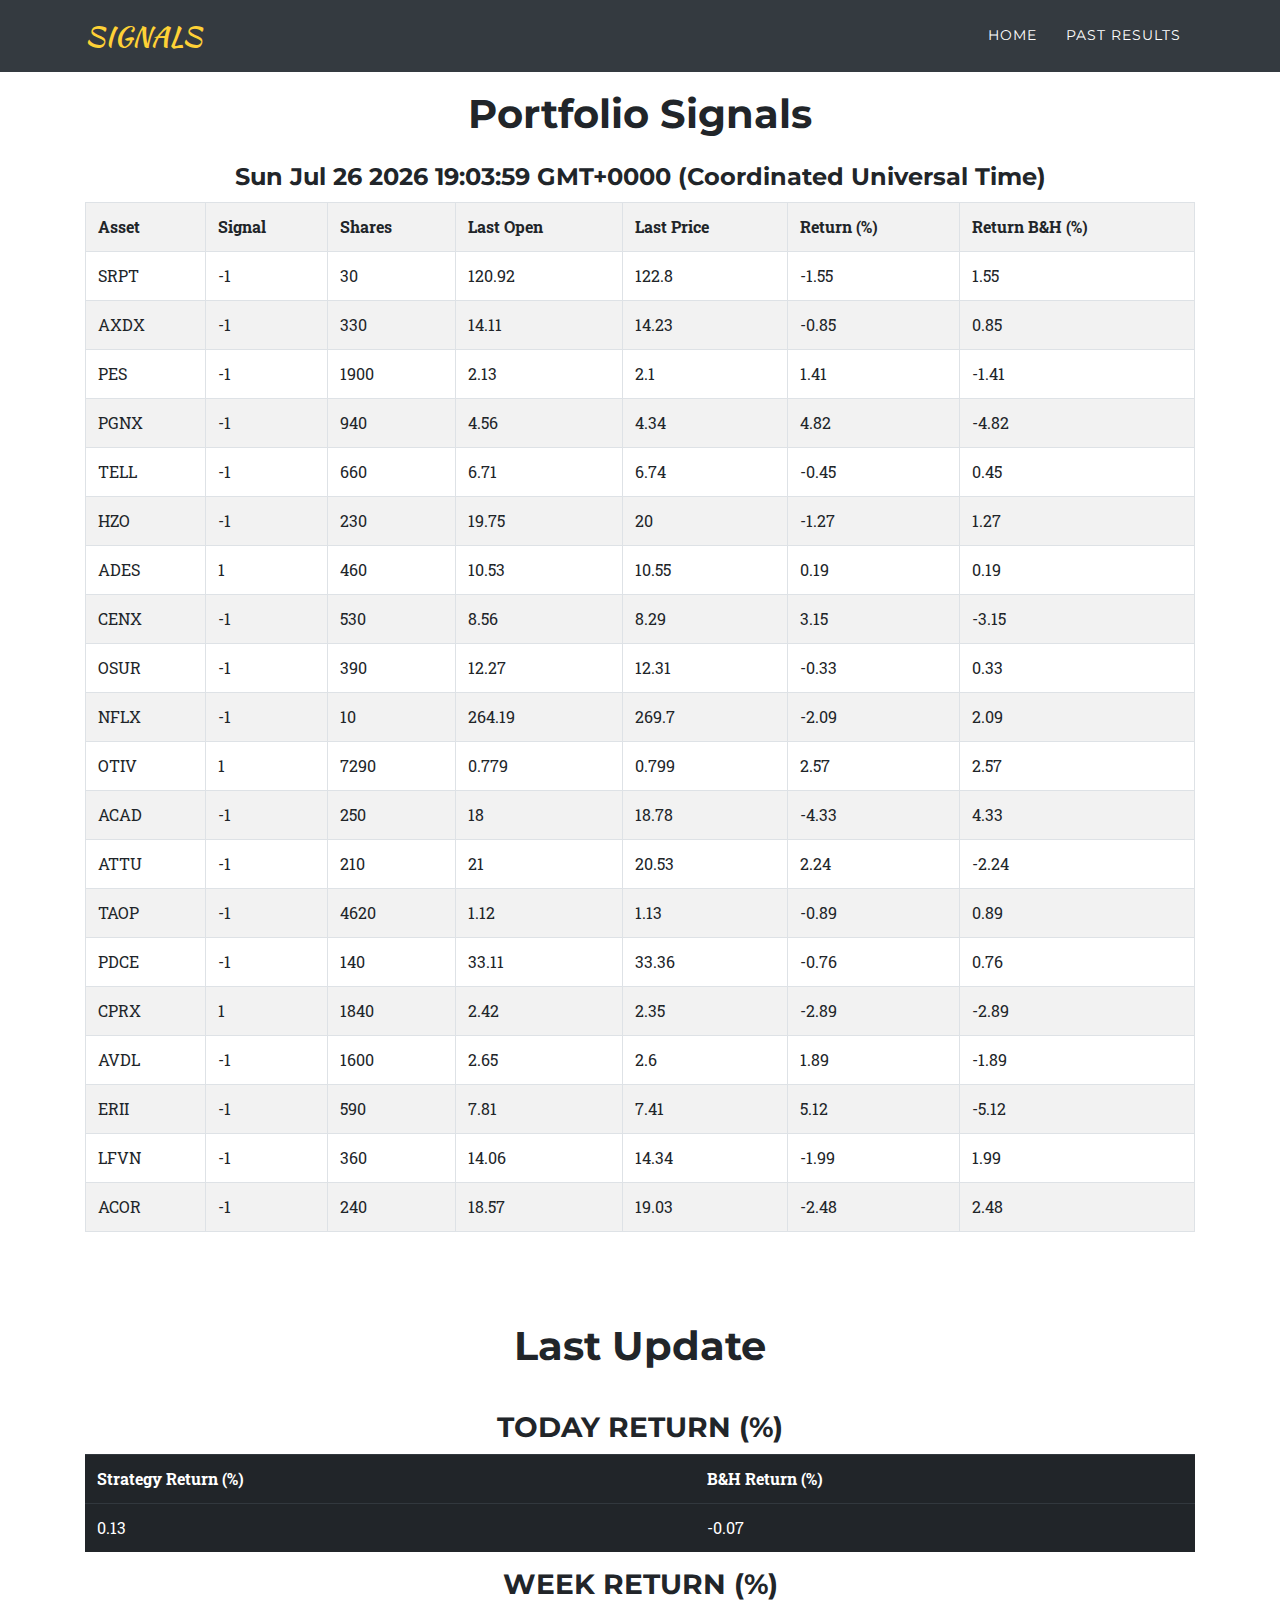
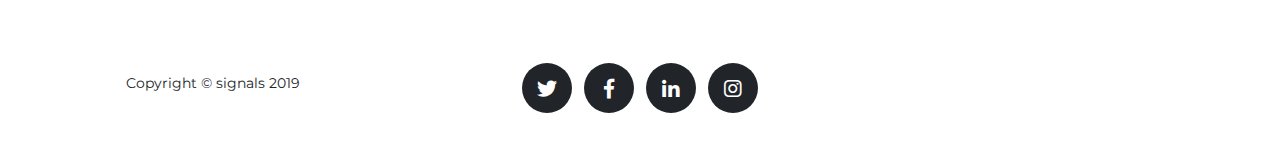
==== commit f045ae70: "commit4" ====
--- a/html/sinais.html
+++ b/html/sinais.html
@@ -38,7 +38,7 @@
 
     <nav class="navbar navbar-dark fixed-top navbar-expand-lg bg-dark" id="mainNav">
         <div class="container">
-            <a class="navbar-brand js-scroll-trigger" href="/index.html">Nysdaqer.com</a>
+            <a class="navbar-brand js-scroll-trigger" href="/index.html">SIGNALS</a>
             <button class="navbar-toggler navbar-toggler-right" type="button" data-toggle="collapse" data-target="#navbarResponsive" aria-controls="navbarResponsive" aria-expanded="false" aria-label="Toggle navigation">
                 Menu
                 <i class="fas fa-bars"></i>
@@ -56,20 +56,28 @@
         </div>
     </nav>
 
-  
 
-    <h1 class="title">Portfolio Signals and Results</h1>
+ 
+    <h1 class="title">Portfolio Signals</h1>
     <h4 id="demo"></h4>
-    <div class="container2">
+    <div class="container">
         <table id="my_table" class="table table-striped table-bordered table-hover table-condensed">
         </table>
     </div>
 
 
+     <h1 class="title">Last Update</h1>
+    <h4 id="demo"></h4>
+    <div class="container">
+        <table id="my_table0" class="table table-striped table-bordered table-hover table-condensed">
+        </table>
+    </div>
+   
+   
     <header>
-        <div class="container2">
+        <div class="container">
             <div class="intro-heading text-uppercase">
-                <h3 id="dayResults">Today Results</h3>
+                <h3 id="dayResults">Today Return (%)</h3>
             </div>
         </div>
     </header>
@@ -81,11 +89,26 @@
     </div>
 
 
+    <header>
+        <div class="container">
+            <div class="intro-heading text-uppercase">
+                <h3 id="dayResults">Week Return (%)</h3>
+            </div>
+        </div>
+    </header>
+
+
+    <div class="container">
+        <table id="my_table5" class="table table-dark table-hover">
+        </table>
+    </div>
+
+
     <footer>
         <div class="container">
             <div class="row">
                 <div class="col-md-3">
-                    <span class="copyright">Copyright &copy; Nysdaqer 2019</span>
+                    <span class="copyright">Copyright &copy; signals 2019</span>
                 </div>
                 <div class="col-md-6">
                     <ul class="list-inline social-buttons">
@@ -133,6 +156,8 @@
 
     <script src="../js/dayData.js"></script>
     <script src="../js/dayDataResult.js"></script>
+    <script src="../js/weekDataResult.js"></script>
+    <script src="../js/now.js"></script>
 
 </body>
 
